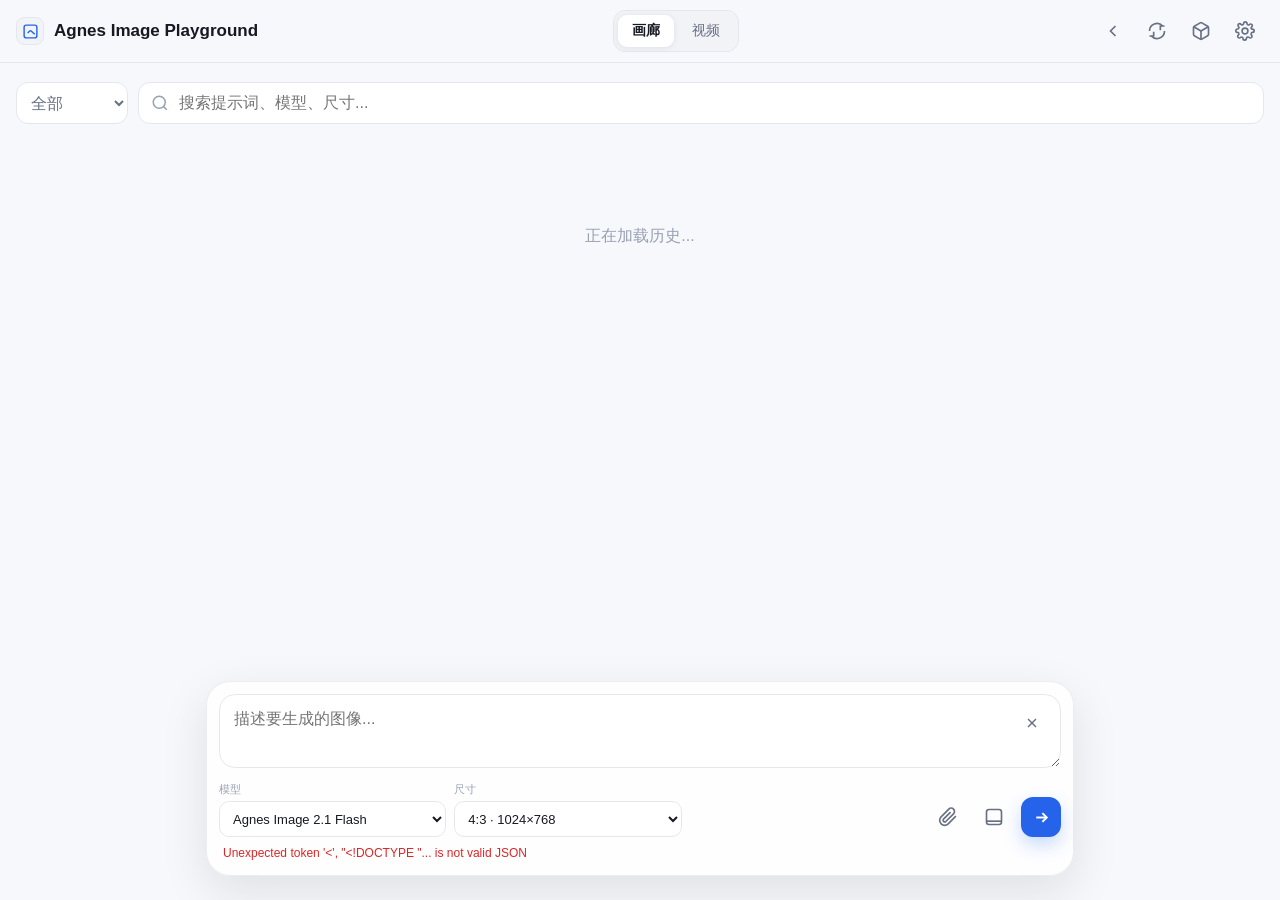
==== agnes.html @ 58b718a8 "Add Cloudflare image playground updates" ====
<!DOCTYPE html>
<html lang="zh-CN">
<head>
  <meta charset="UTF-8" />
  <meta name="viewport" content="width=device-width, initial-scale=1.0" />
  <title>Agnes Image Playground</title>
  <link rel="stylesheet" href="/components/storage-panel.css" />
  <style>
    :root {
      --bg: #f7f8fb;
      --card: rgba(255, 255, 255, .86);
      --card-solid: #ffffff;
      --soft: #f1f3f7;
      --line: #e4e7ee;
      --line-strong: #d7dce6;
      --text: #161922;
      --muted: #687083;
      --faint: #98a1b3;
      --primary: #2563eb;
      --primary-hover: #1d4ed8;
      --danger: #dc2626;
      --ok: #16a34a;
      --shadow: 0 16px 48px rgba(18, 24, 38, .10);
      --safe-bottom: env(safe-area-inset-bottom, 0px);
      color-scheme: light;
    }
    @media (prefers-color-scheme: dark) {
      :root {
        --bg: #090b10;
        --card: rgba(17, 20, 29, .82);
        --card-solid: #11141d;
        --soft: rgba(255, 255, 255, .055);
        --line: rgba(255, 255, 255, .085);
        --line-strong: rgba(255, 255, 255, .15);
        --text: #f4f6fb;
        --muted: #a2a9b8;
        --faint: #727b8e;
        --primary: #3b82f6;
        --primary-hover: #2563eb;
        --shadow: 0 16px 48px rgba(0, 0, 0, .36);
        color-scheme: dark;
      }
    }
    * { box-sizing: border-box; }
    html { min-height: 100%; overflow-y: scroll; }
    body {
      margin: 0;
      min-height: 100%;
      background: var(--bg);
      color: var(--text);
      font-family: -apple-system, BlinkMacSystemFont, "Segoe UI", "PingFang SC", "Microsoft YaHei", sans-serif;
      letter-spacing: 0;
    }
    button, input, select, textarea { font: inherit; }
    button { cursor: pointer; }
    button:disabled { cursor: not-allowed; opacity: .55; }
    a { color: inherit; text-decoration: none; }
    img { user-select: none; -webkit-user-drag: none; }
    .topbar {
      position: fixed;
      top: 0;
      left: 0;
      right: 0;
      z-index: 40;
      border-bottom: 1px solid var(--line);
      background: color-mix(in srgb, var(--bg) 82%, transparent);
      backdrop-filter: blur(18px);
    }
    .topbar-inner {
      max-width: 1280px;
      margin: 0 auto;
      min-height: 58px;
      padding: 10px 16px;
      display: flex;
      align-items: center;
      justify-content: space-between;
      gap: 14px;
    }
    .brand {
      min-width: 0;
      display: flex;
      align-items: center;
      gap: 10px;
      font-weight: 750;
      font-size: 17px;
    }
    .brand-mark {
      width: 28px;
      height: 28px;
      display: grid;
      place-items: center;
      border-radius: 8px;
      background: var(--soft);
      border: 1px solid var(--line);
      color: var(--primary);
      flex: 0 0 auto;
    }
    .segmented {
      display: flex;
      align-items: center;
      gap: 4px;
      border: 1px solid var(--line);
      background: var(--soft);
      border-radius: 12px;
      padding: 4px;
    }
    .segment {
      border: 0;
      border-radius: 9px;
      padding: 7px 14px;
      background: transparent;
      color: var(--muted);
      font-size: 14px;
    }
    .segment.active {
      background: var(--card-solid);
      color: var(--text);
      box-shadow: 0 1px 6px rgba(18, 24, 38, .08);
      font-weight: 650;
    }
    .top-actions { display: flex; align-items: center; gap: 6px; }
    .icon-btn {
      width: 38px;
      height: 38px;
      display: inline-grid;
      place-items: center;
      border: 0;
      border-radius: 10px;
      background: transparent;
      color: var(--muted);
    }
    .icon-btn:hover { background: var(--soft); color: var(--text); }
    .page {
      max-width: 1280px;
      margin: 0 auto;
      padding: 82px 16px 230px;
    }
    .toolbar {
      display: flex;
      gap: 10px;
      margin-bottom: 16px;
    }
    .tool-select, .search {
      height: 42px;
      border: 1px solid var(--line);
      border-radius: 12px;
      background: var(--card-solid);
      color: var(--text);
      outline: none;
    }
    .tool-select { width: 112px; padding: 0 10px; color: var(--muted); }
    .search-wrap {
      flex: 1;
      min-width: 0;
      position: relative;
    }
    .search-wrap svg {
      position: absolute;
      left: 13px;
      top: 50%;
      transform: translateY(-50%);
      color: var(--faint);
      pointer-events: none;
    }
    .search {
      width: 100%;
      padding: 0 14px 0 40px;
    }
    .task-grid {
      display: grid;
      grid-template-columns: repeat(3, minmax(0, 1fr));
      gap: 16px;
    }
    .task-card {
      border: 1px solid var(--line);
      border-radius: 12px;
      background: var(--card-solid);
      overflow: hidden;
      min-height: 160px;
      display: flex;
      cursor: pointer;
      transition: border-color .16s ease, box-shadow .16s ease, transform .16s ease;
    }
    .task-card:hover {
      border-color: var(--line-strong);
      box-shadow: 0 12px 28px rgba(18, 24, 38, .10);
      transform: translateY(-1px);
    }
    .thumb {
      width: 160px;
      min-width: 160px;
      background: var(--soft);
      position: relative;
      display: grid;
      place-items: center;
      overflow: hidden;
    }
    .thumb img {
      width: 100%;
      height: 100%;
      object-fit: cover;
      display: block;
    }
    .thumb video {
      width: 100%;
      height: 100%;
      object-fit: cover;
      display: block;
      background: #05070b;
    }
    .badge-row {
      position: absolute;
      top: 7px;
      left: 7px;
      right: 7px;
      display: flex;
      gap: 5px;
      flex-wrap: wrap;
      align-items: center;
    }
    .image-badge {
      max-width: 100%;
      overflow: hidden;
      text-overflow: ellipsis;
      white-space: nowrap;
      border-radius: 5px;
      background: rgba(0, 0, 0, .54);
      color: #fff;
      padding: 2px 6px;
      font: 600 11px/1.35 ui-monospace, SFMono-Regular, Consolas, monospace;
      backdrop-filter: blur(8px);
    }
    .card-body {
      min-width: 0;
      flex: 1;
      padding: 12px;
      display: flex;
      flex-direction: column;
      gap: 10px;
    }
    .prompt {
      color: var(--text);
      font-size: 14px;
      line-height: 1.48;
      display: -webkit-box;
      -webkit-line-clamp: 3;
      -webkit-box-orient: vertical;
      overflow: hidden;
      min-height: 62px;
    }
    .tags {
      display: flex;
      gap: 6px;
      overflow-x: auto;
      scrollbar-width: none;
      padding-bottom: 1px;
      margin-top: auto;
    }
    .tags::-webkit-scrollbar { display: none; }
    .tag {
      flex: 0 0 auto;
      max-width: 150px;
      overflow: hidden;
      text-overflow: ellipsis;
      white-space: nowrap;
      border-radius: 6px;
      background: var(--soft);
      color: var(--muted);
      padding: 3px 7px;
      font-size: 12px;
    }
    .card-actions {
      display: flex;
      justify-content: flex-end;
      gap: 4px;
    }
    .mini-btn {
      width: 30px;
      height: 30px;
      border: 0;
      border-radius: 8px;
      background: transparent;
      color: var(--faint);
      display: grid;
      place-items: center;
    }
    .mini-btn:hover { background: var(--soft); color: var(--text); }
    .mini-btn.danger:hover { color: var(--danger); background: color-mix(in srgb, var(--danger) 10%, transparent); }
    .thumb.error-state {
      background: color-mix(in srgb, var(--danger) 10%, var(--soft));
      color: var(--danger);
    }
    .error-mark {
      display: grid;
      place-items: center;
      gap: 8px;
      text-align: center;
      padding: 14px;
      font-size: 12px;
      line-height: 1.4;
      color: var(--danger);
    }
    .empty {
      grid-column: 1 / -1;
      text-align: center;
      color: var(--faint);
      padding: 86px 16px;
    }
    .pager {
      display: flex;
      justify-content: center;
      padding: 18px 0 0;
    }
    .load-more {
      height: 40px;
      border: 1px solid var(--line);
      border-radius: 12px;
      padding: 0 18px;
      background: var(--card-solid);
      color: var(--text);
    }
    .load-more:hover { background: var(--soft); }
    .load-more[hidden] { display: none; }
    .composer-wrap {
      position: fixed;
      left: 50%;
      bottom: calc(24px + var(--safe-bottom));
      transform: translateX(-50%);
      z-index: 35;
      width: min(896px, 100%);
      padding: 0 14px;
      pointer-events: none;
    }
    .composer {
      pointer-events: auto;
      border: 1px solid color-mix(in srgb, var(--line) 78%, transparent);
      border-radius: 24px;
      background: var(--card);
      box-shadow: var(--shadow);
      backdrop-filter: blur(22px);
      padding: 12px;
    }
    .prompt-box {
      position: relative;
    }
    .input-images {
      display: flex;
      gap: 8px;
      overflow-x: auto;
      padding: 0 2px 10px;
      scrollbar-width: none;
    }
    .input-images:empty { display: none; }
    .input-images::-webkit-scrollbar { display: none; }
    .input-thumb {
      position: relative;
      width: 58px;
      height: 58px;
      flex: 0 0 auto;
      border: 1px solid var(--line);
      border-radius: 12px;
      overflow: hidden;
      background: var(--soft);
    }
    .input-thumb img {
      width: 100%;
      height: 100%;
      object-fit: cover;
      display: block;
    }
    .input-thumb button {
      position: absolute;
      top: 3px;
      right: 3px;
      width: 20px;
      height: 20px;
      border: 0;
      border-radius: 999px;
      display: grid;
      place-items: center;
      background: rgba(0, 0, 0, .58);
      color: #fff;
      padding: 0;
    }
    textarea {
      width: 100%;
      min-height: 48px;
      max-height: 168px;
      resize: vertical;
      border: 1px solid var(--line);
      border-radius: 16px;
      background: color-mix(in srgb, var(--card-solid) 72%, transparent);
      color: var(--text);
      padding: 12px 42px 12px 14px;
      line-height: 1.5;
      outline: none;
    }
    textarea:focus, input:focus, select:focus {
      border-color: color-mix(in srgb, var(--primary) 60%, var(--line));
      box-shadow: 0 0 0 3px color-mix(in srgb, var(--primary) 18%, transparent);
    }
    .clear-prompt {
      position: absolute;
      right: 10px;
      top: 10px;
    }
    .composer-bottom {
      margin-top: 10px;
      display: flex;
      align-items: end;
      justify-content: space-between;
      gap: 12px;
    }
    .params {
      flex: 1;
      min-width: 0;
      display: grid;
      grid-template-columns: repeat(6, minmax(0, 1fr));
      gap: 8px;
    }
    .field label {
      display: block;
      margin: 0 0 4px;
      color: var(--faint);
      font-size: 11px;
    }
    .field input, .field select {
      width: 100%;
      height: 36px;
      border: 1px solid var(--line);
      border-radius: 10px;
      background: color-mix(in srgb, var(--card-solid) 80%, transparent);
      color: var(--text);
      outline: none;
      padding: 0 9px;
      font-size: 13px;
    }
    .field.model { grid-column: span 2; }
    .field.size { grid-column: span 2; }
    .field.video-url { grid-column: span 2; }
    .field .custom-size { margin-top: 6px; }
    .composer-actions {
      display: flex;
      align-items: center;
      gap: 8px;
      flex: 0 0 auto;
    }
    .params-toggle { display: none; }
    .primary-btn {
      width: 40px;
      height: 40px;
      border: 0;
      border-radius: 12px;
      background: var(--primary);
      color: #fff;
      display: grid;
      place-items: center;
      box-shadow: 0 8px 18px color-mix(in srgb, var(--primary) 24%, transparent);
    }
    .primary-btn:hover { background: var(--primary-hover); }
    .status {
      min-height: 18px;
      margin: 8px 4px 0;
      color: var(--muted);
      font-size: 12px;
      line-height: 1.4;
      overflow-wrap: anywhere;
    }
    .status.ok { color: var(--ok); }
    .status.error { color: var(--danger); }
    .modal {
      position: fixed;
      inset: 0;
      z-index: 70;
      display: none;
      align-items: center;
      justify-content: center;
      background: rgba(10, 12, 18, .48);
      backdrop-filter: blur(10px);
      padding: 18px;
    }
    .modal.open { display: flex; }
    .detail {
      width: min(1040px, 100%);
      max-height: min(760px, calc(100vh - 36px));
      border: 1px solid var(--line);
      border-radius: 18px;
      background: var(--card-solid);
      box-shadow: var(--shadow);
      overflow: hidden;
      display: grid;
      grid-template-columns: minmax(0, 1.08fr) minmax(320px, .92fr);
      position: relative;
    }
    .detail-image {
      min-height: 520px;
      background: #0d1017;
      display: grid;
      place-items: center;
      position: relative;
      padding: 18px;
    }
    .detail-image img, .detail-image video {
      max-width: 100%;
      max-height: calc(100vh - 110px);
      object-fit: contain;
      border-radius: 10px;
    }
    .detail-side {
      min-width: 0;
      overflow: auto;
      padding: 22px;
    }
    .detail-title {
      margin: 0 0 8px;
      color: var(--faint);
      font-size: 12px;
      text-transform: uppercase;
      letter-spacing: .08em;
    }
    .detail-prompt {
      color: var(--text);
      line-height: 1.65;
      white-space: pre-wrap;
      overflow-wrap: anywhere;
      margin-bottom: 16px;
    }
    .detail-grid {
      display: grid;
      grid-template-columns: repeat(2, minmax(0, 1fr));
      gap: 8px;
      margin-bottom: 16px;
    }
    .detail-cell {
      border: 1px solid var(--line);
      border-radius: 10px;
      background: var(--soft);
      padding: 9px;
      min-width: 0;
    }
    .detail-cell span {
      display: block;
      color: var(--faint);
      font-size: 11px;
      margin-bottom: 4px;
    }
    .detail-cell strong {
      display: block;
      overflow: hidden;
      text-overflow: ellipsis;
      white-space: nowrap;
      font-size: 13px;
    }
    .settings {
      width: min(520px, 100%);
      border: 1px solid var(--line);
      border-radius: 18px;
      background: var(--card-solid);
      box-shadow: var(--shadow);
      padding: 20px;
      position: relative;
    }
    .settings h2 { margin: 0 42px 16px 0; font-size: 18px; }
    .settings .field { margin-bottom: 12px; }
    .settings .field input { height: 42px; font-size: 14px; }
    .setting-note { color: var(--muted); font-size: 13px; line-height: 1.55; }
    .modal-close {
      position: absolute;
      top: 12px;
      right: 12px;
    }
    .wide-btn {
      height: 40px;
      border: 0;
      border-radius: 11px;
      padding: 0 14px;
      background: var(--primary);
      color: #fff;
      font-weight: 650;
    }
    .detail-actions {
      display: flex;
      flex-wrap: wrap;
      gap: 8px;
      margin-top: 12px;
    }
    .ghost-btn {
      height: 36px;
      border: 1px solid var(--line);
      border-radius: 10px;
      padding: 0 12px;
      background: var(--card-solid);
      color: var(--text);
    }
    .ghost-btn:hover { background: var(--soft); }
    .spinner {
      width: 34px;
      height: 34px;
      border: 3px solid color-mix(in srgb, var(--primary) 24%, transparent);
      border-top-color: var(--primary);
      border-radius: 999px;
      animation: spin 1s linear infinite;
    }
    @keyframes spin { to { transform: rotate(360deg); } }
    @media (max-width: 1120px) {
      .task-grid { grid-template-columns: repeat(2, minmax(0, 1fr)); }
    }
    @media (max-width: 760px) {
      .topbar-inner { min-height: 54px; padding: 8px 12px; }
      .brand span { max-width: 45vw; overflow: hidden; text-overflow: ellipsis; white-space: nowrap; }
      .segmented { display: none; }
      .page { padding: 76px 12px 255px; }
      .toolbar { gap: 8px; }
      .tool-select { width: 96px; }
      .task-grid { grid-template-columns: 1fr; gap: 12px; }
      .task-card { min-height: 142px; }
      .thumb { width: 132px; min-width: 132px; }
      .prompt { font-size: 13px; -webkit-line-clamp: 3; min-height: 58px; }
      .composer-wrap { bottom: calc(12px + var(--safe-bottom)); padding: 0 10px; }
      .composer { border-radius: 18px; padding: 10px; }
      .composer-bottom { align-items: stretch; flex-direction: column; gap: 9px; }
      .params { grid-template-columns: repeat(2, minmax(0, 1fr)); }
      .field.model { grid-column: span 2; }
      .params-toggle { display: grid; }
      .composer:not(.params-open) .params { display: none; }
      .composer-actions { justify-content: stretch; }
      .composer-actions .icon-btn { flex: 0 0 auto; }
      .primary-btn { flex: 1; width: auto; }
      .modal { align-items: stretch; padding: 12px; }
      .detail {
        width: 100%;
        height: calc(100vh - 24px);
        max-height: calc(100vh - 24px);
        grid-template-columns: 1fr;
        grid-template-rows: minmax(0, 1fr) auto;
      }
      .detail-image {
        min-height: 0;
        padding: 0;
        overflow: hidden;
      }
      .detail-image img, .detail-image video {
        position: absolute;
        inset: 12px;
        width: calc(100% - 24px);
        height: calc(100% - 24px);
        max-width: none;
        max-height: none;
      }
      .detail-side {
        max-height: min(42vh, 340px);
        padding: 16px;
      }
    }
  </style>
</head>
<body>
  <header class="topbar">
    <div class="topbar-inner">
      <a class="brand" href="https://github.com/CookSleep/gpt_image_playground" target="_blank" rel="noopener noreferrer" title="参考项目">
        <span class="brand-mark" aria-hidden="true">
          <svg width="17" height="17" viewBox="0 0 24 24" fill="none" stroke="currentColor" stroke-width="2"><rect x="3" y="3" width="18" height="18" rx="3"/><path d="m8 14 2.5-2.5a2 2 0 0 1 2.8 0L18 16"/><path d="M8 8h.01"/></svg>
        </span>
        <span>Agnes Image Playground</span>
      </a>
      <nav class="segmented" aria-label="模式">
        <button id="imageModeBtn" class="segment active" type="button">画廊</button>
        <button id="videoModeBtn" class="segment" type="button">视频</button>
      </nav>
      <div class="top-actions">
        <a class="icon-btn" href="/" title="经典页" aria-label="经典页">
          <svg width="20" height="20" viewBox="0 0 24 24" fill="none" stroke="currentColor" stroke-width="2"><path d="m15 18-6-6 6-6"/></svg>
        </a>
        <button id="refresh" class="icon-btn" type="button" title="刷新历史" aria-label="刷新历史">
          <svg width="20" height="20" viewBox="0 0 24 24" fill="none" stroke="currentColor" stroke-width="2"><path d="M21 12a9 9 0 0 1-15.6 6.1"/><path d="M3 12A9 9 0 0 1 18.6 5.9"/><path d="M3 18h5v-5"/><path d="M21 6h-5v5"/></svg>
        </button>
        <button id="storageBtn" class="icon-btn" type="button" title="云存储" aria-label="云存储">
          <svg width="20" height="20" viewBox="0 0 24 24" fill="none" stroke="currentColor" stroke-width="2"><path d="M21 16V8a2 2 0 0 0-1-1.73l-7-4a2 2 0 0 0-2 0l-7 4A2 2 0 0 0 3 8v8a2 2 0 0 0 1 1.73l7 4a2 2 0 0 0 2 0l7-4A2 2 0 0 0 21 16Z"/><path d="m3.3 7 8.7 5 8.7-5"/><path d="M12 22V12"/></svg>
        </button>
        <button id="settingsBtn" class="icon-btn" type="button" title="设置" aria-label="设置">
          <svg width="20" height="20" viewBox="0 0 24 24" fill="none" stroke="currentColor" stroke-width="2"><path d="M12 15.5a3.5 3.5 0 1 0 0-7 3.5 3.5 0 0 0 0 7Z"/><path d="M19.4 15a1.7 1.7 0 0 0 .34 1.88l.06.06a2 2 0 1 1-2.83 2.83l-.06-.06A1.7 1.7 0 0 0 15 19.4a1.7 1.7 0 0 0-1 .6 1.7 1.7 0 0 0-.4 1.1V21a2 2 0 1 1-4 0v-.09A1.7 1.7 0 0 0 8.6 19.4a1.7 1.7 0 0 0-1.88.34l-.06.06a2 2 0 1 1-2.83-2.83l.06-.06A1.7 1.7 0 0 0 4.6 15a1.7 1.7 0 0 0-.6-1 1.7 1.7 0 0 0-1.1-.4H3a2 2 0 1 1 0-4h.09A1.7 1.7 0 0 0 4.6 8.6a1.7 1.7 0 0 0-.34-1.88l-.06-.06a2 2 0 1 1 2.83-2.83l.06.06A1.7 1.7 0 0 0 9 4.6a1.7 1.7 0 0 0 1-.6 1.7 1.7 0 0 0 .4-1.1V3a2 2 0 1 1 4 0v.09A1.7 1.7 0 0 0 15.4 4.6a1.7 1.7 0 0 0 1.88-.34l.06-.06a2 2 0 1 1 2.83 2.83l-.06.06A1.7 1.7 0 0 0 19.4 9c.3.4.7.7 1.1.7H21a2 2 0 1 1 0 4h-.09A1.7 1.7 0 0 0 19.4 15Z"/></svg>
        </button>
      </div>
    </div>
  </header>

  <main class="page" data-drag-select-surface>
    <div class="toolbar">
      <select id="formatFilter" class="tool-select" aria-label="格式筛选">
        <option value="all">全部</option>
        <option value="png">PNG</option>
        <option value="jpeg">JPEG</option>
        <option value="webp">WebP</option>
      </select>
      <div class="search-wrap">
        <svg width="18" height="18" viewBox="0 0 24 24" fill="none" stroke="currentColor" stroke-width="2"><circle cx="11" cy="11" r="8"/><path d="m21 21-4.35-4.35"/></svg>
        <input id="search" class="search" type="search" placeholder="搜索提示词、模型、尺寸..." autocomplete="off" />
      </div>
    </div>
    <section id="gallery" class="task-grid" aria-live="polite">
      <div class="empty">正在加载历史...</div>
    </section>
    <div class="pager">
      <button id="loadMore" class="load-more" type="button" hidden>加载更多</button>
    </div>
  </main>

  <div class="composer-wrap">
    <section id="composer" class="composer" aria-label="生成图像">
      <div id="inputImages" class="input-images" aria-label="参考图"></div>
      <div class="prompt-box">
        <textarea id="prompt" placeholder="描述要生成的图像..."></textarea>
        <button id="clearPrompt" class="icon-btn clear-prompt" type="button" title="清空" aria-label="清空">
          <svg width="16" height="16" viewBox="0 0 24 24" fill="none" stroke="currentColor" stroke-width="2"><path d="M18 6 6 18"/><path d="m6 6 12 12"/></svg>
        </button>
      </div>
      <div class="composer-bottom">
        <div class="params">
          <div class="field model"><label>模型</label>
            <select id="model">
              <option value="agnes-image-2.1-flash" selected>Agnes Image 2.1 Flash</option>
              <option value="agnes-image-2.0-flash">Agnes Image 2.0 Flash</option>
            </select>
          </div>
          <div class="field size"><label>尺寸</label>
            <select id="size">
              <optgroup label="1K">
                <option value="1024x1024">1:1 · 1024×1024</option>
                <option value="1152x768">3:2 · 1152×768</option>
                <option value="1024x768" selected>4:3 · 1024×768</option>
                <option value="768x1024">3:4 · 768×1024</option>
                <option value="768x1152">2:3 · 768×1152</option>
                <option value="1280x720">16:9 · 1280×720</option>
                <option value="720x1280">9:16 · 720×1280</option>
              </optgroup>
              <optgroup label="2K">
                <option value="2048x2048">1:1 · 2048×2048</option>
                <option value="2048x1536">4:3 · 2048×1536</option>
                <option value="1536x2048">3:4 · 1536×2048</option>
                <option value="2560x1440">16:9 · 2560×1440</option>
                <option value="1440x2560">9:16 · 1440×2560</option>
              </optgroup>
              <option value="custom">自定义...</option>
            </select>
            <input id="customSize" class="custom-size" placeholder="宽x高，例如 1024x768" hidden />
          </div>
          <div class="field video-param" hidden><label>帧数</label>
            <select id="videoFrames">
              <option value="81">81</option>
              <option value="121" selected>121</option>
              <option value="161">161</option>
              <option value="241">241</option>
              <option value="441">441</option>
            </select>
          </div>
          <div class="field video-param" hidden><label>帧率</label>
            <select id="videoRate">
              <option value="12">12</option>
              <option value="24" selected>24</option>
              <option value="30">30</option>
            </select>
          </div>
          <div class="field video-param video-url" hidden><label>参考图 URL</label><input id="videoImageUrls" placeholder="可选，多张用逗号或换行分隔" /></div>
        </div>
        <div class="composer-actions">
          <button id="paramsToggle" class="icon-btn params-toggle" type="button" title="参数" aria-label="参数" aria-expanded="false">
            <svg width="20" height="20" viewBox="0 0 24 24" fill="none" stroke="currentColor" stroke-width="2"><path d="M4 21v-7"/><path d="M4 10V3"/><path d="M12 21v-9"/><path d="M12 8V3"/><path d="M20 21v-5"/><path d="M20 12V3"/><path d="M2 14h4"/><path d="M10 8h4"/><path d="M18 16h4"/></svg>
          </button>
          <button id="attachImage" class="icon-btn" type="button" title="添加参考图" aria-label="添加参考图">
            <svg width="20" height="20" viewBox="0 0 24 24" fill="none" stroke="currentColor" stroke-width="2"><path d="M21.44 11.05 12.25 20.24a6 6 0 0 1-8.49-8.49l9.19-9.19a4 4 0 0 1 5.66 5.66l-9.2 9.19a2 2 0 0 1-2.82-2.82l8.48-8.49"/></svg>
          </button>
          <button id="settingsBtn2" class="icon-btn" type="button" title="API 设置" aria-label="API 设置">
            <svg width="20" height="20" viewBox="0 0 24 24" fill="none" stroke="currentColor" stroke-width="2"><path d="M15 7h.01"/><path d="M10 7h.01"/><path d="M5 7h.01"/><path d="M3 17h18"/><rect x="3" y="3" width="18" height="18" rx="3"/></svg>
          </button>
          <button id="generate" class="primary-btn" type="button" title="生成" aria-label="生成">
            <svg width="21" height="21" viewBox="0 0 24 24" fill="none" stroke="currentColor" stroke-width="2.2"><path d="M13 7l5 5-5 5"/><path d="M18 12H6"/></svg>
          </button>
        </div>
      </div>
      <div id="status" class="status"></div>
      <input id="imageFile" type="file" accept="image/*" multiple hidden />
    </section>
  </div>

  <div id="detailModal" class="modal" role="dialog" aria-modal="true" aria-label="图像详情">
    <section class="detail">
      <button id="detailClose" class="icon-btn modal-close" type="button" title="关闭" aria-label="关闭">
        <svg width="19" height="19" viewBox="0 0 24 24" fill="none" stroke="currentColor" stroke-width="2"><path d="M18 6 6 18"/><path d="m6 6 12 12"/></svg>
      </button>
      <div id="detailImage" class="detail-image"><div class="spinner"></div></div>
      <aside class="detail-side">
        <h2 class="detail-title">输入内容</h2>
        <div id="detailPrompt" class="detail-prompt"></div>
        <h2 class="detail-title">参数</h2>
        <div id="detailMeta" class="detail-grid"></div>
        <div class="detail-actions">
          <button id="reuseBtn" class="ghost-btn" type="button">复用配置</button>
          <a id="openImageBtn" class="ghost-btn" target="_blank" rel="noopener noreferrer">打开图片</a>
        </div>
      </aside>
    </section>
  </div>

  <div id="settingsModal" class="modal" role="dialog" aria-modal="true" aria-label="API 设置">
    <section class="settings">
      <button id="settingsClose" class="icon-btn modal-close" type="button" title="关闭" aria-label="关闭">
        <svg width="19" height="19" viewBox="0 0 24 24" fill="none" stroke="currentColor" stroke-width="2"><path d="M18 6 6 18"/><path d="m6 6 12 12"/></svg>
      </button>
      <h2>API 设置</h2>
      <div class="field"><label>API Key</label><input id="apiKey" type="password" placeholder="sk-..." autocomplete="off" /></div>
      <div class="field"><label>上游 Base URL</label><input id="baseUrl" value="https://apihub.agnes-ai.com" /></div>
      <p class="setting-note">配置只保存在当前浏览器 localStorage，不会写入服务端历史。生成请求仍走当前站点的代理接口。</p>
      <button id="saveSettingsBtn" class="wide-btn" type="button">保存</button>
    </section>
  </div>

  <div id="storagePanelRoot"></div>
  <script src="/components/storage-panel.js"></script>
  <script>
    const $ = (id) => document.getElementById(id);
    const els = {
      apiKey: $("apiKey"), baseUrl: $("baseUrl"), model: $("model"), size: $("size"), customSize: $("customSize"),
      videoFrames: $("videoFrames"), videoRate: $("videoRate"), videoImageUrls: $("videoImageUrls"),
      prompt: $("prompt"), generate: $("generate"),
      status: $("status"), gallery: $("gallery"), search: $("search"), formatFilter: $("formatFilter"),
      loadMore: $("loadMore"),
      composer: $("composer"), paramsToggle: $("paramsToggle"),
      inputImages: $("inputImages"), attachImage: $("attachImage"), imageFile: $("imageFile"),
      refresh: $("refresh"), storageBtn: $("storageBtn"), storagePanelRoot: $("storagePanelRoot"),
      settingsBtn: $("settingsBtn"), settingsBtn2: $("settingsBtn2"),
      settingsModal: $("settingsModal"), settingsClose: $("settingsClose"), saveSettingsBtn: $("saveSettingsBtn"),
      detailModal: $("detailModal"), detailClose: $("detailClose"), detailImage: $("detailImage"),
      detailPrompt: $("detailPrompt"), detailMeta: $("detailMeta"), reuseBtn: $("reuseBtn"),
      openImageBtn: $("openImageBtn"), clearPrompt: $("clearPrompt"),
      imageModeBtn: $("imageModeBtn"), videoModeBtn: $("videoModeBtn"),
    };
    const SETTINGS_KEY = "agnesImageSettings";
    const VIDEO_SETTINGS_KEY = "agnesVideoSettings";
    const VIDEO_JOBS_KEY = "agnesVideoJobs";
    const MODEL_OPTIONS = {
      image: [
        ["agnes-image-2.1-flash", "Agnes Image 2.1 Flash"],
        ["agnes-image-2.0-flash", "Agnes Image 2.0 Flash"],
      ],
      video: [
        ["agnes-video-v2.0", "Agnes Video V2.0"],
      ],
    };
    const CUSTOM_SIZE_VALUE = "custom";
    const PAGE_SIZE = 24;
    const MAX_INPUT_IMAGES = 10;
    const VIDEO_QUERY_INTERVAL_MS = 60 * 1000;
    const VIDEO_RATE_LIMIT_BACKOFF_MS = 3 * 60 * 1000;
    let images = [];
    let videoJobs = [];
    let referenceImages = [];
    let activeItem = null;
    let activeMode = "image";
    let lastSubmitAt = 0;
    let nextCursor = null;
    let hasMoreImages = false;
    let loadingImages = false;
    const videoPollTimers = new Map();

    function runningCount() {
      return images.filter(item => item.status === "running").length;
    }

    function updateRunningStatus() {
      const count = runningCount();
      if (count > 0) setStatus(count + " 个任务正在生成...", "");
    }
    function hasLiveTimers() {
      return activeMode === "video"
        ? videoJobs.some(item => !videoIsDone(item))
        : images.some(item => item.status === "running");
    }
    function liveTimerItemById(id) {
      const list = activeMode === "video" ? videoJobs : images;
      return list.find(item => String(item.id) === String(id));
    }
    function updateLiveTimers() {
      for (const node of els.gallery.querySelectorAll("[data-timer-id]")) {
        const item = liveTimerItemById(node.getAttribute("data-timer-id"));
        if (!item) continue;
        node.textContent = generationTimeLabel(item);
      }
    }

    function setStatus(text, type) {
      els.status.textContent = text || "";
      els.status.className = "status " + (type || "");
    }
    function selectHasValue(select, value) {
      return Array.from(select.options).some((option) => option.value === value);
    }
    function defaultModelValue() {
      return MODEL_OPTIONS[activeMode][0][0];
    }
    function updateModelOptions() {
      const current = els.model.value;
      els.model.innerHTML = MODEL_OPTIONS[activeMode]
        .map(([value, label]) => `<option value="${escapeHtml(value)}">${escapeHtml(label)}</option>`)
        .join("");
      els.model.value = selectHasValue(els.model, current) ? current : defaultModelValue();
    }
    function setModelValue(value) {
      els.model.value = selectHasValue(els.model, value) ? value : defaultModelValue();
    }
    function normalizeSizeValue(value) {
      return String(value || "").trim().toLowerCase().replace(/[×＊*]/g, "x").replace(/\s+/g, "");
    }
    function isValidSizeValue(value) {
      return /^\d{2,5}x\d{2,5}$/.test(normalizeSizeValue(value));
    }
    function currentSizeValue() {
      if (els.size.value === CUSTOM_SIZE_VALUE) return normalizeSizeValue(els.customSize.value);
      return els.size.value || "1024x768";
    }
    function updateCustomSizeVisibility() {
      const isCustom = els.size.value === CUSTOM_SIZE_VALUE;
      els.customSize.hidden = !isCustom;
      if (isCustom && !els.customSize.value) els.customSize.value = "1024x768";
    }
    function setSizeValue(value) {
      let size = normalizeSizeValue(value || "1024x768");
      if (size === "auto") size = "1024x768";
      if (selectHasValue(els.size, size) && size !== CUSTOM_SIZE_VALUE) {
        els.size.value = size;
      } else if (isValidSizeValue(size)) {
        els.size.value = CUSTOM_SIZE_VALUE;
        els.customSize.value = size;
      } else {
        els.size.value = "1024x768";
      }
      updateCustomSizeVisibility();
    }
    function saveSettings() {
      const settingKey = activeMode === "video" ? VIDEO_SETTINGS_KEY : SETTINGS_KEY;
      const fields = activeMode === "video"
        ? ["apiKey","baseUrl","model","prompt","videoFrames","videoRate","videoImageUrls"]
        : ["apiKey","baseUrl","model","prompt"];
      const s = Object.fromEntries(fields.map(k => [k, els[k].value]));
      s.size = currentSizeValue();
      if (els.size.value === CUSTOM_SIZE_VALUE) els.customSize.value = s.size;
      localStorage.setItem(settingKey, JSON.stringify(s));
      return s;
    }
    function loadSettings() {
      try {
        updateModelOptions();
        const imageSettings = JSON.parse(localStorage.getItem(SETTINGS_KEY) || "{}");
        let s = JSON.parse(localStorage.getItem(activeMode === "video" ? VIDEO_SETTINGS_KEY : SETTINGS_KEY) || "{}");
        if (!Object.keys(s).length) {
          s = activeMode === "video"
            ? { apiKey: imageSettings.apiKey || "", baseUrl: imageSettings.baseUrl || "https://apihub.agnes-ai.com", model: "agnes-video-v2.0", size: "1152x768", videoFrames: "121", videoRate: "24" }
            : { baseUrl: "https://apihub.agnes-ai.com", model: "agnes-image-2.1-flash", size: "1024x768" };
        }        for (const [k, v] of Object.entries(s)) {
          if (k === "size") { setSizeValue(v); continue; }
          if (k === "model") { setModelValue(v); continue; }
          if (!els[k] || v == null) continue;
          els[k].value = v;
        }
        if (!s.size) setSizeValue(activeMode === "video" ? "1152x768" : "1024x768");
      } catch (_) {}
    }
    function formatFromMime(mimeType) {
      const type = (mimeType || "").toLowerCase();
      if (type === "image/jpeg" || type === "image/jpg") return "jpeg";
      if (type === "image/webp") return "webp";
      if (type === "image/png") return "png";
      return "";
    }
    function mimeFromDataUrl(dataUrl) {
      const match = /^data:([^;,]+)[;,]/i.exec(dataUrl || "");
      return match ? match[1].toLowerCase() : "";
    }
    function mimeFromBase64(value) {
      const clean = stripDataUrl(value);
      try {
        const raw = atob(clean.slice(0, 24));
        const bytes = Array.from(raw.slice(0, 12)).map((c) => c.charCodeAt(0));
        if (bytes[0] === 0x89 && bytes[1] === 0x50 && bytes[2] === 0x4e && bytes[3] === 0x47) return "image/png";
        if (bytes[0] === 0xff && bytes[1] === 0xd8 && bytes[2] === 0xff) return "image/jpeg";
        if (bytes[0] === 0x52 && bytes[1] === 0x49 && bytes[2] === 0x46 && bytes[3] === 0x46 && bytes[8] === 0x57 && bytes[9] === 0x45 && bytes[10] === 0x42 && bytes[11] === 0x50) return "image/webp";
      } catch (_) {}
      return "";
    }
    function formatBytes(n) { n = Number(n) || 0; return n < 1024 ? n + " B" : n < 1048576 ? (n / 1024).toFixed(0) + " KB" : (n / 1048576).toFixed(2) + " MB"; }
    function formatDims(w, h) { return w && h ? w + "×" + h : "未知"; }
    function timestampMs(value) {
      if (!value) return 0;
      if (typeof value === "number") return value;
      const ms = Date.parse(value);
      return Number.isFinite(ms) ? ms : 0;
    }
    function formatDuration(ms) {
      ms = Math.max(0, Number(ms) || 0);
      const total = Math.floor(ms / 1000);
      const minutes = Math.floor(total / 60);
      const seconds = total % 60;
      if (minutes >= 60) {
        const hours = Math.floor(minutes / 60);
        const rest = minutes % 60;
        return hours + "时" + String(rest).padStart(2, "0") + "分";
      }
      if (minutes > 0) return minutes + "分" + String(seconds).padStart(2, "0") + "秒";
      return seconds + "秒";
    }
    function formatClock(value) {
      const ms = timestampMs(value);
      if (!ms) return "";
      const d = new Date(ms);
      return String(d.getMonth() + 1).padStart(2, "0") + "-" + String(d.getDate()).padStart(2, "0") + " " + String(d.getHours()).padStart(2, "0") + ":" + String(d.getMinutes()).padStart(2, "0");
    }
    function elapsedMs(item) {
      return Math.max(0, Date.now() - timestampMs(item.started_at || item.created_at || item.createdAt));
    }
    function generationTimeLabel(item) {
      if (item.status === "running" || item.status === "creating" || (!videoIsDone(item) && item.kind === "video")) {
        return "已用 " + formatDuration(elapsedMs(item));
      }
      const duration = Number(item.generation_ms || item.duration_ms || item.elapsed_ms || 0);
      if (duration > 0) return "耗时 " + formatDuration(duration);
      const completedAt = item.completed_at || item.created_at;
      return completedAt ? "完成 " + formatClock(completedAt) : "";
    }
    function escapeHtml(v) { const d = document.createElement("div"); d.textContent = v == null ? "" : String(v); return d.innerHTML; }
    function cssEscape(v) {
      if (window.CSS && typeof window.CSS.escape === "function") return window.CSS.escape(String(v));
      return String(v).replace(/["\\]/g, "\\$&");
    }
    function stripDataUrl(v) { return String(v || "").replace(/^data:[^,]+,/, "").replace(/\s/g, ""); }
    function base64Bytes(v) {
      const s = stripDataUrl(v);
      const pad = s.endsWith("==") ? 2 : s.endsWith("=") ? 1 : 0;
      return Math.max(0, Math.floor(s.length * 3 / 4) - pad);
    }
    function base64ToBlob(value, mimeType) {
      const clean = stripDataUrl(value);
      const binary = atob(clean);
      const bytes = new Uint8Array(binary.length);
      for (let i = 0; i < binary.length; i++) bytes[i] = binary.charCodeAt(i);
      return new Blob([bytes], { type: mimeType || "application/octet-stream" });
    }
    function qiniuImageExt(mimeType) {
      const format = formatFromMime(mimeType);
      return format === "jpeg" ? "jpg" : format || "png";
    }
    function srcFromImage(img, mime) { return img.imageData?.startsWith("data:") ? img.imageData : "data:" + mime + ";base64," + img.imageData; }
    function loadImage(src) {
      return new Promise((resolve, reject) => {
        const img = new Image();
        img.onload = () => resolve(img);
        img.onerror = () => reject(new Error("图像加载失败"));
        img.src = src;
      });
    }
    function blobToDataUrl(blob) {
      return new Promise((resolve, reject) => {
        const r = new FileReader();
        r.onload = () => resolve(String(r.result || ""));
        r.onerror = () => reject(r.error);
        r.readAsDataURL(blob);
      });
    }
    function fileToDataUrl(file) {
      return new Promise((resolve, reject) => {
        const r = new FileReader();
        r.onload = () => resolve(String(r.result || ""));
        r.onerror = () => reject(r.error);
        r.readAsDataURL(file);
      });
    }
    function renderInputImages() {
      els.inputImages.innerHTML = referenceImages.map((item) => `
        <div class="input-thumb" title="${escapeHtml(item.name)}">
          <img src="${escapeHtml(item.dataUrl)}" alt="">
          <button type="button" data-remove-image="${escapeHtml(item.id)}" aria-label="移除参考图">
            <svg width="12" height="12" viewBox="0 0 24 24" fill="none" stroke="currentColor" stroke-width="3"><path d="M18 6 6 18"/><path d="m6 6 12 12"/></svg>
          </button>
        </div>
      `).join("");
      for (const btn of els.inputImages.querySelectorAll("[data-remove-image]")) {
        btn.addEventListener("click", () => {
          const id = btn.getAttribute("data-remove-image");
          referenceImages = referenceImages.filter(item => item.id !== id);
          renderInputImages();
        });
      }
    }
    async function addInputFiles(files) {
      const accepted = Array.from(files || []).filter(file => file.type.startsWith("image/"));
      if (!accepted.length) return;
      const remaining = MAX_INPUT_IMAGES - referenceImages.length;
      if (remaining <= 0) {
        setStatus("参考图已达上限 " + MAX_INPUT_IMAGES + " 张", "error");
        return;
      }
      for (const file of accepted.slice(0, remaining)) {
        referenceImages.push({
          id: "input-" + Date.now() + "-" + Math.random().toString(36).slice(2, 8),
          name: file.name || "image",
          dataUrl: await fileToDataUrl(file),
        });
      }
      if (accepted.length > remaining) setStatus("参考图最多 " + MAX_INPUT_IMAGES + " 张，已忽略多余图片", "error");
      else setStatus(activeMode === "video" ? referenceImages.length + " 张参考图已添加，创建视频前会先转成 URL" : referenceImages.length + " 张参考图已添加，生成时将使用编辑模式", "ok");
      renderInputImages();
    }
    async function hydrateUrlImage(entry) {
      if (!entry.url || entry.imageData) return;
      const res = await fetch(entry.url);
      if (!res.ok) throw new Error("接口返回的图片 URL 下载失败");
      const blob = await res.blob();
      entry.mimeType = blob.type || res.headers.get("Content-Type") || entry.mimeType;
      entry.format = formatFromMime(entry.mimeType) || entry.format;
      entry.imageData = await blobToDataUrl(blob);
    }
    async function saveImage(entry) {
      await hydrateUrlImage(entry);
      const image = await loadImage(srcFromImage(entry, entry.mimeType));
      const originalBytes = base64Bytes(entry.imageData);
      const mime = entry.mimeType || mimeFromDataUrl(entry.imageData) || "image/png";
      const id = crypto.randomUUID ? crypto.randomUUID() : "img-" + Date.now() + "-" + Math.random().toString(36).slice(2, 10);
      const key = "images/" + id + "." + qiniuImageExt(mime);
      const file = base64ToBlob(entry.imageData, mime);
      const tokenRes = await fetch("/api/storage/qiniu/upload-token", {
        method: "POST",
        headers: { "Content-Type": "application/json" },
        body: JSON.stringify({ filename: key.split("/").pop(), mimeType: mime, size: file.size, key }),
      });
      const tokenJson = await tokenRes.json().catch(() => ({}));
      if (!tokenRes.ok) throw new Error(tokenJson.error?.message || "七牛上传凭证获取失败");
      const tokenData = tokenJson.data || {};
      const form = new FormData();
      form.append("token", tokenData.token);
      form.append("key", tokenData.key);
      form.append("file", file, key.split("/").pop());
      const uploadRes = await fetch(tokenData.uploadUrl, { method: "POST", body: form });
      const uploadJson = await uploadRes.json().catch(() => ({}));
      if (!uploadRes.ok) throw new Error(uploadJson.error || uploadJson.message || "七牛原图上传失败");
      const publicUrl = tokenData.publicUrl;
      const thumbnail = { mime_type: mime, bytes: file.size || originalBytes, width: image.naturalWidth, height: image.naturalHeight, original_bytes: file.size || originalBytes, original_width: image.naturalWidth, original_height: image.naturalHeight, compression_ratio: 1, quality: 1 };
      const res = await fetch("/api/images", {
        method: "POST",
        headers: { "Content-Type": "application/json" },
        body: JSON.stringify({ id, prompt: entry.prompt, model: entry.model, api_mode: entry.api_mode || "agnes", size: entry.size, quality: entry.quality, format: entry.format, streamed: entry.streamed ? 1 : 0, reference_count: entry.reference_count || 0, storage_provider: "qiniu", storage_key: tokenData.key, thumbnail_url: publicUrl, thumbnail }),
      });
      const json = await res.json().catch(() => ({}));
      if (!res.ok) throw new Error(json.error?.message || "服务端历史写入失败");
      return json.data;
    }
    async function parseJson(res) {
      const text = await res.text();
      let json;
      try {
        json = JSON.parse(text);
      } catch (_) {
        throw new Error("无效 JSON 响应: " + text.slice(0, 200));
      }
      if (!res.ok) {
        const err = new Error(json.error?.message || json.message || res.statusText);
        err.status = res.status;
        err.raw = json;
        throw err;
      }
      return json;
    }
    function openSettings() { els.settingsModal.classList.add("open"); }
    function closeSettings() { els.settingsModal.classList.remove("open"); }
    function openDetail() { els.detailModal.classList.add("open"); }
    function closeDetail() { els.detailModal.classList.remove("open"); }
    function loadVideoJobs() {
      try {
        videoJobs = JSON.parse(localStorage.getItem(VIDEO_JOBS_KEY) || "[]");
        if (!Array.isArray(videoJobs)) videoJobs = [];
        videoJobs = videoJobs.map(item => ({ ...item, kind: "video" }));
      } catch (_) {
        videoJobs = [];
      }
    }
    function saveVideoJobs() {
      localStorage.setItem(VIDEO_JOBS_KEY, JSON.stringify(videoJobs.slice(0, 100)));
    }
    function parseVideoImageUrls(value) {
      return String(value || "").split(/[\n,，]+/).map(item => item.trim()).filter(Boolean);
    }
    function absoluteUrl(value) {
      if (!value) return "";
      return new URL(value, window.location.origin).href;
    }
    function normalizeVideoInputUrl(value) {
      const url = String(value || "").trim();
      if (/^https?:\/\//i.test(url) || url.startsWith("/")) return absoluteUrl(url);
      return "";
    }
    async function referenceImagePublicUrl(item) {
      if (item.publicUrl) return item.publicUrl;
      const mimeType = mimeFromDataUrl(item.dataUrl) || "image/png";
      const saved = await saveImage({
        imageData: item.dataUrl,
        mimeType,
        prompt: "Agnes video reference image",
        model: "agnes-video-v2.0",
        api_mode: "agnes-video-input",
        size: "input",
        quality: "source",
        format: formatFromMime(mimeType) || "png",
        streamed: false,
        reference_count: 0,
      });
      item.publicUrl = absoluteUrl(saved.thumbnail_url || saved.public_url || saved.preview_url);
      item.serverImageId = saved.id;
      return item.publicUrl;
    }
    async function collectVideoImageUrls(settings) {
      const typedUrls = parseVideoImageUrls(settings.videoImageUrls)
        .map(normalizeVideoInputUrl)
        .filter(url => /^https?:\/\//i.test(url));
      const uploadedUrls = [];
      for (const item of referenceImages) uploadedUrls.push(await referenceImagePublicUrl(item));
      return Array.from(new Set([...typedUrls, ...uploadedUrls].filter(Boolean))).slice(0, MAX_INPUT_IMAGES);
    }
    function videoIsDone(job) {
      const status = String(job.status || "").toLowerCase();
      return Boolean(job.video_url) || ["completed", "succeeded", "success", "failed", "error", "cancelled", "canceled"].includes(status);
    }
    function videoStatusText(job) {
      if (job.video_url || String(job.status || "").toLowerCase() === "completed") return "完成";
      if (String(job.status || "").toLowerCase().includes("fail") || job.error) return "失败";
      if (job.rate_limited) return "等待查询";
      const progress = Number(job.progress || 0);
      return progress > 0 ? "生成中 " + progress + "%" : "生成中";
    }
    function passesVideoFilters(item) {
      const q = els.search.value.trim().toLowerCase();
      const status = els.formatFilter.value;
      if (status !== "all") {
        const done = Boolean(item.video_url) || String(item.status || "").toLowerCase() === "completed";
        const failed = Boolean(item.error) || /fail|error|cancel/i.test(String(item.status || ""));
        if (status === "completed" && !done) return false;
        if (status === "running" && (done || failed)) return false;
        if (status === "error" && !failed) return false;
      }
      if (!q) return true;
      return [item.prompt, item.model, item.size, item.status, item.video_id, item.task_id].some(v => String(v || "").toLowerCase().includes(q));
    }
    function videoItemById(id) {
      return videoJobs.find(item => String(item.id) === String(id));
    }
    function videoThumbHtml(item) {
      const failed = Boolean(item.error) || /fail|error|cancel/i.test(String(item.status || ""));
      if (item.video_url) {
        return `<video src="${escapeHtml(item.video_url)}" preload="metadata" muted playsinline></video><div class="badge-row"><span class="image-badge">视频</span><span class="image-badge" data-timer-id="${escapeHtml(item.id)}">${escapeHtml(generationTimeLabel(item))}</span></div>`;
      }
      if (failed) {
        return `<div class="error-mark"><svg width="28" height="28" viewBox="0 0 24 24" fill="none" stroke="currentColor" stroke-width="2"><circle cx="12" cy="12" r="10"/><path d="M12 8v5"/><path d="M12 16h.01"/></svg><span>生成失败</span></div>`;
      }
      return `<div class="spinner"></div><div class="badge-row"><span class="image-badge">${escapeHtml(videoStatusText(item))}</span><span class="image-badge" data-timer-id="${escapeHtml(item.id)}">${escapeHtml(generationTimeLabel(item))}</span></div>`;
    }
    function videoTagsHtml(item) {
      return `
                <span class="tag">${escapeHtml(item.model || "agnes-video-v2.0")}</span>
                <span class="tag">${escapeHtml(item.size || "1152x768")}</span>
                <span class="tag">${escapeHtml(item.num_frames || "121")} 帧</span>
                <span class="tag">${escapeHtml(item.frame_rate || "24")} fps</span>
                <span class="tag">${escapeHtml(videoStatusText(item))}</span>
                <span class="tag" data-timer-id="${escapeHtml(item.id)}">${escapeHtml(generationTimeLabel(item))}</span>
              `;
    }
    function videoCardHtml(item) {
      const failed = Boolean(item.error) || /fail|error|cancel/i.test(String(item.status || ""));
      return `
          <article class="task-card" data-id="${escapeHtml(item.id)}">
            <div class="thumb${failed ? " error-state" : ""}">
              ${videoThumbHtml(item)}
            </div>
            <div class="card-body">
              <div class="prompt">${escapeHtml(item.prompt || "未填写提示词")}</div>
              <div class="tags">
                ${videoTagsHtml(item)}
              </div>
              <div class="card-actions">
                <button class="mini-btn reuse" type="button" title="复用配置" aria-label="复用配置"><svg width="17" height="17" viewBox="0 0 24 24" fill="none" stroke="currentColor" stroke-width="2"><path d="M3 10h10a8 8 0 0 1 8 8v2"/><path d="m3 10 6 6"/><path d="m3 10 6-6"/></svg></button>
                <button class="mini-btn refresh-video" type="button" title="查询结果" aria-label="查询结果"><svg width="17" height="17" viewBox="0 0 24 24" fill="none" stroke="currentColor" stroke-width="2"><path d="M21 12a9 9 0 0 1-15.6 6.1"/><path d="M3 12A9 9 0 0 1 18.6 5.9"/><path d="M3 18h5v-5"/><path d="M21 6h-5v5"/></svg></button>
                <button class="mini-btn open" type="button" title="查看详情" aria-label="查看详情"><svg width="17" height="17" viewBox="0 0 24 24" fill="none" stroke="currentColor" stroke-width="2"><path d="M15 3h6v6"/><path d="M10 14 21 3"/><path d="M18 13v6a2 2 0 0 1-2 2H5a2 2 0 0 1-2-2V8a2 2 0 0 1 2-2h6"/></svg></button>
                <button class="mini-btn danger delete" type="button" title="删除" aria-label="删除"><svg width="17" height="17" viewBox="0 0 24 24" fill="none" stroke="currentColor" stroke-width="2"><path d="M3 6h18"/><path d="M8 6V4h8v2"/><path d="m19 6-.8 14H5.8L5 6"/><path d="M10 11v5"/><path d="M14 11v5"/></svg></button>
              </div>
            </div>
          </article>
        `;
    }
    function bindVideoCard(card) {
      card.addEventListener("click", () => { const item = videoItemById(card.dataset.id); if (item) showDetail(item); });
      card.querySelector(".reuse")?.addEventListener("click", (event) => { event.stopPropagation(); const item = videoItemById(card.dataset.id); if (item) reuseConfig(item); });
      card.querySelector(".refresh-video")?.addEventListener("click", (event) => { event.stopPropagation(); const item = videoItemById(card.dataset.id); if (item) queryVideoJob(item).catch(err => setStatus(err.message || String(err), "error")); });
      card.querySelector(".delete")?.addEventListener("click", (event) => { event.stopPropagation(); const item = videoItemById(card.dataset.id); if (item) deleteCard(item); });
    }
    function prependVideoCard(item) {
      if (activeMode !== "video" || !passesVideoFilters(item)) return;
      els.loadMore.hidden = true;
      const template = document.createElement("template");
      template.innerHTML = videoCardHtml(item).trim();
      const card = template.content.firstElementChild;
      bindVideoCard(card);
      if (els.gallery.querySelector(".empty")) els.gallery.innerHTML = "";
      els.gallery.prepend(card);
    }
    function updateVideoCardInPlace(item) {
      if (activeMode !== "video") return;
      if (!passesVideoFilters(item)) {
        renderGallery();
        return;
      }
      const card = els.gallery.querySelector(`.task-card[data-id="${cssEscape(item.id)}"]`);
      if (!card) {
        prependVideoCard(item);
        return;
      }
      const failed = Boolean(item.error) || /fail|error|cancel/i.test(String(item.status || ""));
      const thumb = card.querySelector(".thumb");
      if (thumb) {
        thumb.className = "thumb" + (failed ? " error-state" : "");
        thumb.innerHTML = videoThumbHtml(item);
      }
      const tags = card.querySelector(".tags");
      if (tags) tags.innerHTML = videoTagsHtml(item);
    }
    function renderVideoGallery() {
      const list = videoJobs.filter(passesVideoFilters);
      els.loadMore.hidden = true;
      if (!list.length) {
        els.gallery.innerHTML = `<div class="empty">${videoJobs.length ? "没有匹配的视频任务" : "暂无视频任务，输入提示词开始生成视频"}</div>`;
        return;
      }
      els.gallery.innerHTML = list.map(videoCardHtml).join("");
      for (const card of els.gallery.querySelectorAll(".task-card")) {
        bindVideoCard(card);
      }
    }
    function passesFilters(item) {
      const q = els.search.value.trim().toLowerCase();
      const fmt = els.formatFilter.value;
      if (fmt !== "all" && String(item.format || "").toLowerCase() !== fmt) return false;
      if (!q) return true;
      return [item.prompt, item.model, item.size, item.quality, item.format].some(v => String(v || "").toLowerCase().includes(q));
    }
    function renderGallery() {
      if (activeMode === "video") return renderVideoGallery();
      const list = images.filter(passesFilters);
      els.loadMore.hidden = !hasMoreImages || Boolean(els.search.value.trim()) || els.formatFilter.value !== "all";
      if (!list.length) {
        els.gallery.innerHTML = `<div class="empty">${images.length ? "没有匹配的记录" : "暂无历史，输入提示词开始生成图像"}</div>`;
        return;
      }
      els.gallery.innerHTML = list.map(item => `
        <article class="task-card" data-id="${escapeHtml(item.id)}">
          <div class="thumb${item.status === "error" ? " error-state" : ""}">
            ${item.status === "running" && !(item.preview_url || item.thumbnail_url)
              ? `<div class="spinner"></div><div class="badge-row"><span class="image-badge">生成中</span><span class="image-badge" data-timer-id="${escapeHtml(item.id)}">${escapeHtml(generationTimeLabel(item))}</span></div>`
              : item.status === "error"
              ? `<div class="error-mark">
                  <svg width="28" height="28" viewBox="0 0 24 24" fill="none" stroke="currentColor" stroke-width="2"><circle cx="12" cy="12" r="10"/><path d="M12 8v5"/><path d="M12 16h.01"/></svg>
                  <span>生成失败</span>
                </div>`
              : `<img src="${escapeHtml(item.preview_url || item.thumbnail_url)}" loading="lazy" decoding="async" alt="">
                <div class="badge-row">
                  <span class="image-badge">${escapeHtml(item.status === "running" ? (item.is_partial ? "中间图" : "生成中") : formatDims(item.preview_width || item.thumbnail_width, item.preview_height || item.thumbnail_height))}</span>
                  <span class="image-badge"${item.status === "running" ? ` data-timer-id="${escapeHtml(item.id)}"` : ""}>${escapeHtml(item.status === "running" ? generationTimeLabel(item) : formatBytes(item.preview_bytes || item.thumbnail_bytes))}</span>
                  ${item.status === "running" ? "" : `<span class="image-badge" data-timer-id="${escapeHtml(item.id)}">${escapeHtml(generationTimeLabel(item))}</span>`}
                </div>`}
          </div>
          <div class="card-body">
            <div class="prompt">${escapeHtml(item.prompt || "未填写提示词")}</div>
            <div class="tags">
              ${item.status === "error"
                ? `<span class="tag" title="${escapeHtml(item.error || "生成失败")}">失败：${escapeHtml(item.error || "生成失败")}</span>`
                : `<span class="tag">${escapeHtml(item.model || "model")}</span>
                  <span class="tag">${escapeHtml(item.size || "auto")}</span>
                  <span class="tag">${escapeHtml(item.quality || "auto")}</span>
                  <span class="tag">${escapeHtml((item.format || "").toUpperCase() || "FORMAT")}</span>
                  <span class="tag" data-timer-id="${escapeHtml(item.id)}">${escapeHtml(generationTimeLabel(item))}</span>
                  ${Number(item.reference_count || 0) > 0 ? `<span class="tag">编辑 ${escapeHtml(item.reference_count)} 图</span>` : ""}`}
            </div>
            <div class="card-actions">
              <button class="mini-btn reuse" type="button" title="复用配置" aria-label="复用配置"><svg width="17" height="17" viewBox="0 0 24 24" fill="none" stroke="currentColor" stroke-width="2"><path d="M3 10h10a8 8 0 0 1 8 8v2"/><path d="m3 10 6 6"/><path d="m3 10 6-6"/></svg></button>
              <button class="mini-btn open" type="button" title="查看详情" aria-label="查看详情"><svg width="17" height="17" viewBox="0 0 24 24" fill="none" stroke="currentColor" stroke-width="2"><path d="M15 3h6v6"/><path d="M10 14 21 3"/><path d="M18 13v6a2 2 0 0 1-2 2H5a2 2 0 0 1-2-2V8a2 2 0 0 1 2-2h6"/></svg></button>
              <button class="mini-btn danger delete" type="button" title="删除" aria-label="删除"><svg width="17" height="17" viewBox="0 0 24 24" fill="none" stroke="currentColor" stroke-width="2"><path d="M3 6h18"/><path d="M8 6V4h8v2"/><path d="m19 6-.8 14H5.8L5 6"/><path d="M10 11v5"/><path d="M14 11v5"/></svg></button>
            </div>
          </div>
        </article>
      `).join("");
      for (const card of els.gallery.querySelectorAll(".task-card")) {
        const item = list.find(x => x.id === card.dataset.id);
        card.addEventListener("click", () => item && showDetail(item));
        card.querySelector(".reuse")?.addEventListener("click", (event) => {
          event.stopPropagation();
          if (item) reuseConfig(item);
        });
        card.querySelector(".delete")?.addEventListener("click", (event) => {
          event.stopPropagation();
          if (item) deleteCard(item);
        });
      }
    }
    function showPartialPreview(src, meta, pendingId) {
      const pending = images.find(item => item.id === pendingId);
      if (pending) {
        pending.preview_url = src;
        pending.is_partial = true;
        pending.preview_bytes = 0;
        pending.preview_width = null;
        pending.preview_height = null;
        renderGallery();
      }
      const pendingCard = els.gallery.querySelector(`.task-card[data-id="${cssEscape(pendingId)}"] .thumb`);
      if (pendingCard) {
        pendingCard.innerHTML = `<img src="${escapeHtml(src)}" alt=""><div class="badge-row"><span class="image-badge">${escapeHtml(meta || "中间图")}</span><span class="image-badge" data-timer-id="${escapeHtml(pendingId)}">${escapeHtml(generationTimeLabel(pending || {}))}</span></div>`;
      }
    }
    async function loadGallery(options = {}) {
      if (loadingImages) return;
      loadingImages = true;
      els.loadMore.disabled = true;
      els.loadMore.textContent = "加载中...";
      try {
        const append = Boolean(options.append);
        const params = new URLSearchParams({ limit: String(PAGE_SIZE), api_mode: "agnes" });
        if (append && nextCursor) {
          params.set("cursor_created_at", nextCursor.created_at);
          params.set("cursor_id", nextCursor.id);
        }
        if (!append) {
          nextCursor = null;
          hasMoreImages = false;
        }
        const res = await fetch("/api/images?" + params.toString());
        const json = await res.json();
        const running = images.filter(item => item.status === "running");
        const serverImages = json.data || [];
        const runningIds = new Set(running.map(item => item.id));
        if (append) {
          const existingIds = new Set(images.map(item => item.id));
          images = images.concat(serverImages.filter(item => !existingIds.has(item.id) && !runningIds.has(item.id)));
        } else {
          images = running.concat(serverImages.filter(item => !runningIds.has(item.id)));
        }
        nextCursor = json.next_cursor || null;
        hasMoreImages = Boolean(json.has_more && nextCursor);
        renderGallery();
      } finally {
        loadingImages = false;
        els.loadMore.disabled = false;
        els.loadMore.textContent = "加载更多";
      }
    }
    function reuseConfig(item) {
      if (!item) return;
      activeItem = item;
      if (item.kind === "video") {
        setMode("video", { skipSave: true });
        els.prompt.value = item.prompt || "";
        if (item.model) els.model.value = item.model;
        if (item.size) setSizeValue(item.size);
        if (item.num_frames) els.videoFrames.value = String(item.num_frames);
        if (item.frame_rate) els.videoRate.value = String(item.frame_rate);
        if (item.image_urls) els.videoImageUrls.value = item.image_urls.join("\n");
        saveSettings();
        setStatus("已复用这条视频任务的提示词和参数", "ok");
        return;
      }
      els.prompt.value = item.prompt || "";
      if (item.model) els.model.value = item.model;
      if (item.size) setSizeValue(item.size);
      if (els.quality && item.quality) els.quality.value = item.quality;
      if (els.format && item.format) els.format.value = item.format;
      saveSettings();
      setStatus("已复用这条记录的提示词和参数", "ok");
    }
    async function deleteCard(item) {
      if (!item) return;
      if (item.kind === "video") {
        const ok = window.confirm("确定删除这个本地视频任务吗？");
        if (!ok) return;
        videoJobs = videoJobs.filter(entry => entry.id !== item.id);
        saveVideoJobs();
        renderGallery();
        return;
      }
      const ok = window.confirm(item.status === "running" ? "这个任务仍在生成中，只会从当前列表移除，不能取消已发出的请求。确定移除吗？" : "确定删除这条记录吗？");
      if (!ok) return;
      if (item.id && !String(item.id).startsWith("pending-")) {
        const res = await fetch("/api/images/" + encodeURIComponent(item.id), { method: "DELETE" });
        if (!res.ok) {
          const json = await res.json().catch(() => ({}));
          throw new Error(json.error?.message || "删除失败");
        }
      }
      images = images.filter(entry => entry.id !== item.id);
      if (activeItem?.id === item.id) closeDetail();
      renderGallery();
      setStatus("已删除", "ok");
    }
    async function showDetail(item) {
      activeItem = item;
      openDetail();
      els.detailImage.innerHTML = `<div class="spinner"></div>`;
      if (item.kind === "video") {
        els.detailPrompt.textContent = item.prompt || "未填写提示词";
        els.detailMeta.innerHTML = [
          ["模型", item.model || "agnes-video-v2.0"],
          ["尺寸", item.size || "1152x768"],
          ["帧数", item.num_frames || "121"],
          ["帧率", item.frame_rate || "24"],
          ["状态", videoStatusText(item)],
          ["video_id", item.video_id || "未知"],
          ["task_id", item.task_id || "未知"],
          ["查询路径", Array.isArray(item.attempted) && item.attempted.length ? item.attempted.join(" / ") : "默认"],
          ...(item.error ? [["错误", typeof item.error === "string" ? item.error : JSON.stringify(item.error)]] : []),
        ].map(([k, v]) => `<div class="detail-cell"><span>${escapeHtml(k)}</span><strong>${escapeHtml(v)}</strong></div>`).join("");
        els.openImageBtn.href = item.video_url || "#";
        els.detailImage.innerHTML = item.video_url
          ? `<video src="${escapeHtml(item.video_url)}" controls autoplay muted playsinline></video>`
          : item.error
          ? `<div class="error-mark"><svg width="42" height="42" viewBox="0 0 24 24" fill="none" stroke="currentColor" stroke-width="2"><circle cx="12" cy="12" r="10"/><path d="M12 8v5"/><path d="M12 16h.01"/></svg><span>${escapeHtml(typeof item.error === "string" ? item.error : "生成失败")}</span></div>`
          : `<div class="empty">视频尚未完成，点击卡片刷新按钮查询结果</div>`;
        return;
      }
      els.detailPrompt.textContent = item.prompt || "未填写提示词";
      els.detailMeta.innerHTML = [
        ["模型", item.model || "未知"],
        ["尺寸", item.size || "auto"],
        ["质量", item.quality || "auto"],
        ["格式", (item.format || "").toUpperCase() || "未知"],
        ["模式", Number(item.reference_count || 0) > 0 ? "编辑图" : "生成图"],
        ["参考图", String(item.reference_count || 0)],
        ["详情图", formatDims(item.thumbnail_width, item.thumbnail_height)],
        ["详情大小", formatBytes(item.thumbnail_bytes)],
        ["列表图", formatDims(item.preview_width, item.preview_height)],
        ["列表大小", formatBytes(item.preview_bytes)],
        ...(item.status === "error" ? [["错误", item.error || "生成失败"]] : []),
      ].map(([k, v]) => `<div class="detail-cell"><span>${escapeHtml(k)}</span><strong>${escapeHtml(v)}</strong></div>`).join("");
      const src = item.thumbnail_url || item.public_url || item.preview_url;
      els.openImageBtn.href = src || "#";
      els.detailImage.innerHTML = item.status === "error"
        ? `<div class="error-mark"><svg width="42" height="42" viewBox="0 0 24 24" fill="none" stroke="currentColor" stroke-width="2"><circle cx="12" cy="12" r="10"/><path d="M12 8v5"/><path d="M12 16h.01"/></svg><span>${escapeHtml(item.error || "生成失败")}</span></div>`
        : src ? `<img src="${escapeHtml(src)}" alt="">` : `<div class="empty">没有图片地址</div>`;
    }
    function setMode(mode, options = {}) {
      if (mode === activeMode && !options.force) return;
      if (!options.skipSave) saveSettings();
      activeMode = mode;
      els.imageModeBtn.classList.toggle("active", mode === "image");
      els.videoModeBtn.classList.toggle("active", mode === "video");
      for (const node of document.querySelectorAll(".video-param")) node.hidden = mode !== "video";
      els.inputImages.hidden = false;
      els.attachImage.hidden = false;
      els.formatFilter.innerHTML = mode === "video"
        ? `<option value="all">全部</option><option value="running">生成中</option><option value="completed">已完成</option><option value="error">失败</option>`
        : `<option value="all">全部</option><option value="png">PNG</option><option value="jpeg">JPEG</option><option value="webp">WebP</option>`;
      els.search.placeholder = mode === "video" ? "搜索提示词、模型、video_id..." : "搜索提示词、模型、尺寸...";
      els.prompt.placeholder = mode === "video" ? "描述要生成的视频..." : "描述要生成的图像...";
      updateModelOptions();
      loadSettings();
      if (mode === "video") {
        loadVideoJobs();
        for (const job of videoJobs) if (!videoIsDone(job)) startVideoPolling(job.id, 12);
        renderGallery();
      } else {
        for (const timer of videoPollTimers.values()) clearInterval(timer);
        videoPollTimers.clear();
        loadGallery().catch(err => setStatus(err.message || String(err), "error"));
      }
    }
    function videoQueryWaitMs(job) {
      const nextPollAt = Date.parse(job.next_poll_at || "");
      if (Number.isFinite(nextPollAt) && nextPollAt > Date.now()) return nextPollAt - Date.now();
      const checkedAt = Date.parse(job.checked_at || "");
      if (Number.isFinite(checkedAt)) {
        const wait = checkedAt + VIDEO_QUERY_INTERVAL_MS - Date.now();
        if (wait > 0) return wait;
      }
      return 0;
    }
    function formatWait(ms) {
      return Math.max(1, Math.ceil(ms / 1000)) + " 秒";
    }
    async function queryVideoJob(job, options = {}) {
      const waitMs = videoQueryWaitMs(job);
      if (!options.force && waitMs > 0) {
        setStatus("查询过于频繁，" + formatWait(waitMs) + " 后再试", "");
        return job;
      }
      const s = saveSettings();
      if (!s.apiKey) { setStatus("请先填写 API Key", "error"); openSettings(); return job; }
      let json;
      try {
        const res = await fetch("/api/agnes/videos/query", {
          method: "POST",
          headers: { "Content-Type": "application/json" },
          body: JSON.stringify({
            apiKey: s.apiKey,
            baseUrl: s.baseUrl,
            model: job.model || s.model || "agnes-video-v2.0",
            video_id: job.video_id,
            task_id: job.task_id || job.id,
          }),
        });
        json = await parseJson(res);
      } catch (err) {
        if (err.status === 429 || /rate limit/i.test(err.message || "")) {
          const next = { ...job, checked_at: new Date().toISOString(), next_poll_at: new Date(Date.now() + VIDEO_RATE_LIMIT_BACKOFF_MS).toISOString(), rate_limited: true };
          videoJobs = videoJobs.map(item => item.id === job.id ? next : item);
          saveVideoJobs();
          updateVideoCardInPlace(next);
          setStatus("视频查询被限频，3 分钟后自动再查", "error");
          return next;
        }
        throw err;
      }
      const data = json.data || {};
      const next = { ...job, ...data, id: job.id, kind: "video", checked_at: new Date().toISOString(), next_poll_at: "", rate_limited: false };
      if (data.error) next.error = data.error;
      if (videoIsDone(next) && !next.completed_at) {
        next.completed_at = new Date().toISOString();
        const start = timestampMs(next.started_at || next.created_at);
        if (start) next.generation_ms = Date.now() - start;
      }
      videoJobs = videoJobs.map(item => item.id === job.id ? next : item);
      saveVideoJobs();
      updateVideoCardInPlace(next);
      if (activeItem && activeItem.id === job.id) {
        activeItem = next;
        showDetail(next);
      }
      if (videoIsDone(next)) setStatus(next.video_url ? "视频已完成" : "视频任务已结束", next.video_url ? "ok" : "error");
      return next;
    }
    function startVideoPolling(id, maxChecks = 30) {
      if (videoPollTimers.has(id)) return;
      let checks = 0;
      const timer = setInterval(async () => {
        const job = videoJobs.find(item => item.id === id);
        if (!job || videoIsDone(job) || checks >= maxChecks) {
          clearInterval(timer);
          videoPollTimers.delete(id);
          return;
        }
        checks += 1;
        try {
          await queryVideoJob(job);
        } catch (_) {}
      }, VIDEO_QUERY_INTERVAL_MS);
      videoPollTimers.set(id, timer);
    }
    async function generateVideo() {
      const now = Date.now();
      if (now - lastSubmitAt < 400) return;
      lastSubmitAt = now;
      const s = saveSettings();
      if (!s.apiKey) { setStatus("请先填写 API Key", "error"); openSettings(); return; }
      if (!s.prompt.trim()) return setStatus("请填写提示词", "error");
      if (!isValidSizeValue(s.size)) return setStatus("尺寸格式应为宽x高，例如 1152x768", "error");
      const typedRawUrls = parseVideoImageUrls(s.videoImageUrls);
      const badUrl = typedRawUrls.find(url => !normalizeVideoInputUrl(url));
      if (badUrl) return setStatus("参考图必须是 http(s) URL 或 /api/images/... 站内路径", "error");
      const imageUrls = await collectVideoImageUrls(s);
      const pendingId = "video-" + now + "-" + Math.random().toString(36).slice(2, 8);
      const pending = {
        id: pendingId,
        kind: "video",
        prompt: s.prompt.trim(),
        model: s.model || "agnes-video-v2.0",
        size: s.size || "1152x768",
        num_frames: Number(s.videoFrames) || 121,
        frame_rate: Number(s.videoRate) || 24,
        image_urls: imageUrls,
        status: "creating",
        progress: 0,
        started_at: new Date(now).toISOString(),
        created_at: new Date().toISOString(),
      };
      videoJobs = [pending, ...videoJobs];
      saveVideoJobs();
      prependVideoCard(pending);
      try {
        const res = await fetch("/api/agnes/videos", {
          method: "POST",
          headers: { "Content-Type": "application/json" },
          body: JSON.stringify({
            apiKey: s.apiKey,
            baseUrl: s.baseUrl,
            model: pending.model,
            prompt: pending.prompt,
            size: pending.size,
            num_frames: pending.num_frames,
            frame_rate: pending.frame_rate,
            imageUrls,
          }),
        });
        const json = await parseJson(res);
        const data = json.data || {};
        const job = { ...pending, ...data, id: pendingId, kind: "video", status: data.status || "queued" };
        if (videoIsDone(job)) {
          job.completed_at = new Date().toISOString();
          job.generation_ms = Date.now() - now;
        }
        videoJobs = videoJobs.map(item => item.id === pendingId ? job : item);
        saveVideoJobs();
        updateVideoCardInPlace(job);
        setStatus("视频任务已创建，正在查询结果", "ok");
        if (!videoIsDone(job)) startVideoPolling(job.id);
      } catch (err) {
        const failed = videoJobs.find(item => item.id === pendingId);
        if (failed) {
          failed.status = "error";
          failed.error = err.message || String(err);
        }
        saveVideoJobs();
        if (failed) updateVideoCardInPlace(failed);
        setStatus(err.message || String(err), "error");
      }
    }
    async function generate() {
      if (activeMode === "video") return generateVideo();
      const now = Date.now();
      if (now - lastSubmitAt < 400) return;
      lastSubmitAt = now;
      const s = saveSettings();
      if (!s.apiKey) { setStatus("请先填写 API Key", "error"); openSettings(); return; }
      if (!s.prompt.trim()) return setStatus("请填写提示词", "error");
      if (!isValidSizeValue(s.size)) return setStatus("尺寸格式应为宽x高，例如 1024x768", "error");
      const inputImageDataUrls = referenceImages.map(item => item.dataUrl);
      const isEdit = inputImageDataUrls.length > 0;
      const pendingId = "pending-" + now + "-" + Math.random().toString(36).slice(2, 8);
      images = [{
        id: pendingId,
        prompt: s.prompt.trim(),
        model: s.model,
        size: s.size,
        quality: "auto",
        format: "png",
        preview_url: "",
        thumbnail_url: "",
        preview_bytes: 0,
        status: "running",
        is_partial: false,
        reference_count: inputImageDataUrls.length,
        started_at: new Date(now).toISOString(),
      }, ...images];
      renderGallery();
      updateRunningStatus();
      try {
        const res = await fetch("/api/agnes/generate", {
          method: "POST",
          headers: { "Content-Type": "application/json" },
          body: JSON.stringify({
            apiKey: s.apiKey,
            baseUrl: s.baseUrl,
            model: s.model || "agnes-image-2.1-flash",
            prompt: s.prompt.trim(),
            size: s.size || "1024x768",
            images: inputImageDataUrls,
          }),
        });
        const json = await parseJson(res);
        const img = json.data || {};
        const outputFormat = img.format || formatFromMime(img.mimeType) || "png";
        const entry = { ...img, prompt: s.prompt.trim(), model: s.model, size: s.size, quality: "auto", format: outputFormat, streamed: false, reference_count: inputImageDataUrls.length };
        const saved = await saveImage(entry);
        images = images.filter(item => item.id !== pendingId);
        await loadGallery();
        const completedAt = new Date().toISOString();
        images = images.map(item => item.id === saved?.id ? { ...item, started_at: new Date(now).toISOString(), completed_at: completedAt, generation_ms: Date.now() - now } : item);
        renderGallery();
        const count = runningCount();
        setStatus(count > 0 ? count + " 个任务正在生成..." : "已生成并写入服务端历史", count > 0 ? "" : "ok");
      } catch (err) {
        const message = err.message || String(err);
        const failed = images.find(item => item.id === pendingId);
        if (failed) {
          failed.status = "error";
          failed.error = message;
          failed.preview_url = "";
          failed.thumbnail_url = "";
        }
        renderGallery();
        const count = runningCount();
        setStatus(count > 0 ? count + " 个任务正在生成，另有任务失败：" + message : message, "error");
      }
    }

    const storagePanel = window.mountStoragePanel
      ? window.mountStoragePanel(els.storagePanelRoot, {
          prefix: "uploads/",
          accept: "*/*",
          onUploaded(file) {
            setStatus("云存储上传完成: " + (file.url || file.publicUrl || file.key), "ok");
          },
          onSelected(file) {
            const url = file.url || file.publicUrl || "";
            if (activeMode === "video" && url) {
              const current = els.videoImageUrls.value.trim();
              els.videoImageUrls.value = current ? current + "\n" + url : url;
              saveSettings();
              setStatus("已把云存储链接加入视频参考图 URL", "ok");
            } else if (url) {
              setStatus("已选择云存储文件: " + url, "ok");
            }
          },
        })
      : null;

    els.generate.addEventListener("click", generate);
    els.imageModeBtn.addEventListener("click", () => setMode("image"));
    els.videoModeBtn.addEventListener("click", () => setMode("video"));
    els.storageBtn.addEventListener("click", () => storagePanel?.open());
    els.refresh.addEventListener("click", () => {
      if (activeMode === "video") {
        loadVideoJobs();
        for (const job of videoJobs) if (!videoIsDone(job)) startVideoPolling(job.id, 30);
        renderGallery();
        return;
      }
      loadGallery().catch(err => setStatus(err.message || String(err), "error"));
    });
    els.loadMore.addEventListener("click", () => loadGallery({ append: true }).catch(err => setStatus(err.message || String(err), "error")));
    els.search.addEventListener("input", renderGallery);
    els.formatFilter.addEventListener("change", renderGallery);
    els.clearPrompt.addEventListener("click", () => { els.prompt.value = ""; saveSettings(); els.prompt.focus(); });
    els.attachImage.addEventListener("click", () => els.imageFile.click());
    els.imageFile.addEventListener("change", async () => {
      try {
        await addInputFiles(els.imageFile.files || []);
      } catch (err) {
        setStatus(err.message || String(err), "error");
      } finally {
        els.imageFile.value = "";
      }
    });
    els.paramsToggle.addEventListener("click", () => {
      const open = !els.composer.classList.contains("params-open");
      els.composer.classList.toggle("params-open", open);
      els.paramsToggle.setAttribute("aria-expanded", open ? "true" : "false");
    });
    els.settingsBtn.addEventListener("click", openSettings);
    els.settingsBtn2.addEventListener("click", openSettings);
    els.settingsClose.addEventListener("click", closeSettings);
    els.saveSettingsBtn.addEventListener("click", () => { saveSettings(); closeSettings(); setStatus("设置已保存", "ok"); });
    els.detailClose.addEventListener("click", closeDetail);
    els.reuseBtn.addEventListener("click", () => { reuseConfig(activeItem); closeDetail(); });
    els.settingsModal.addEventListener("click", (event) => { if (event.target === els.settingsModal) closeSettings(); });
    els.detailModal.addEventListener("click", (event) => { if (event.target === els.detailModal) closeDetail(); });
    window.addEventListener("keydown", (event) => {
      if (event.key === "Escape") { closeSettings(); closeDetail(); }
      if ((event.metaKey || event.ctrlKey) && event.key === "Enter") generate();
    });
    els.size.addEventListener("change", () => { updateCustomSizeVisibility(); saveSettings(); });
    els.customSize.addEventListener("input", saveSettings);
    els.customSize.addEventListener("change", saveSettings);
    for (const id of ["videoFrames","videoRate","videoImageUrls"]) {
      els[id].addEventListener("change", saveSettings);
      if (id === "videoImageUrls") els[id].addEventListener("input", saveSettings);
    }
    for (const id of ["apiKey","baseUrl","model","prompt"]) {
      els[id].addEventListener("change", saveSettings);
      if (id === "prompt") els[id].addEventListener("input", saveSettings);
    }
    loadSettings();
    loadGallery().catch(err => setStatus(err.message || String(err), "error"));
    setInterval(() => {
      if (hasLiveTimers()) updateLiveTimers();
    }, 1000);
  </script>
</body>
</html>
---- components/storage-panel.css ----
.storage-backdrop {
  position: fixed;
  inset: 0;
  z-index: 90;
  display: none;
  background: rgba(8, 12, 19, .62);
  backdrop-filter: blur(10px);
}
.storage-backdrop.open { display: block; }
.storage-panel [hidden] {
  display: none !important;
}
.storage-panel {
  position: absolute;
  top: 0;
  right: 0;
  width: min(640px, 100%);
  height: 100%;
  display: grid;
  grid-template-rows: auto auto 1fr;
  background: #111722;
  color: #f5f7fb;
  border-left: 1px solid rgba(218, 228, 246, .12);
  box-shadow: -28px 0 60px rgba(0, 0, 0, .38);
}
.storage-head {
  display: flex;
  align-items: flex-start;
  justify-content: space-between;
  gap: 16px;
  padding: 20px 20px 14px;
}
.storage-title-wrap {
  display: grid;
  gap: 4px;
  min-width: 0;
}
.storage-kicker {
  display: inline-flex;
  align-items: center;
  gap: 6px;
  color: #8ba4ff;
  font-size: 12px;
  line-height: 1;
}
.storage-title {
  margin: 0;
  font-size: 20px;
  line-height: 1.2;
  font-weight: 700;
  letter-spacing: 0;
}
.storage-subtitle {
  margin: 0;
  color: #8c98aa;
  font-size: 12px;
}
.storage-close {
  width: 36px;
  height: 36px;
  display: grid;
  place-items: center;
  border: 1px solid rgba(218, 228, 246, .14);
  border-radius: 8px;
  background: rgba(255,255,255,.055);
  color: #dce4ef;
  cursor: pointer;
}
.storage-close:hover,
.storage-btn:hover {
  border-color: rgba(139, 164, 255, .5);
  background: rgba(255,255,255,.09);
}
.storage-tabs {
  display: grid;
  grid-template-columns: repeat(3, 1fr);
  gap: 6px;
  margin: 0 20px 16px;
  padding: 4px;
  border: 1px solid rgba(218, 228, 246, .1);
  border-radius: 8px;
  background: rgba(255,255,255,.04);
}
.storage-tab {
  height: 36px;
  display: inline-flex;
  align-items: center;
  justify-content: center;
  gap: 6px;
  border: 0;
  border-radius: 6px;
  background: transparent;
  color: #9aa7ba;
  font-size: 13px;
  cursor: pointer;
}
.storage-tab.active {
  background: #27334a;
  color: #fff;
  box-shadow: 0 1px 0 rgba(255,255,255,.08) inset;
}
.storage-body {
  min-height: 0;
  overflow: auto;
  padding: 0 20px 22px;
}
.storage-view { display: none; }
.storage-view.active {
  display: grid;
  gap: 14px;
}
.storage-section-title {
  display: grid;
  gap: 4px;
  padding-top: 2px;
}
.storage-section-title h3 {
  margin: 0;
  font-size: 14px;
  line-height: 1.25;
  font-weight: 650;
  letter-spacing: 0;
}
.storage-section-title p {
  margin: 0;
  color: #8c98aa;
  font-size: 12px;
}
.storage-dropzone {
  position: relative;
  min-height: 184px;
  display: grid;
  place-items: center;
  gap: 10px;
  padding: 22px;
  border: 1px dashed rgba(124, 152, 255, .48);
  border-radius: 8px;
  background: rgba(68, 104, 210, .1);
  text-align: center;
  cursor: pointer;
  transition: border-color .16s, background .16s, transform .16s;
}
.storage-dropzone.dragging {
  border-color: #8aa5ff;
  background: rgba(68, 104, 210, .18);
  transform: translateY(-1px);
}
.storage-drop-icon {
  width: 48px;
  height: 48px;
  display: grid;
  place-items: center;
  margin: 0 auto 12px;
  border-radius: 8px;
  background: rgba(124, 152, 255, .18);
  color: #9eb3ff;
}
.storage-drop-title {
  margin: 0;
  font-size: 15px;
  font-weight: 650;
}
.storage-drop-sub {
  margin: 6px 0 0;
  color: #8c98aa;
  font-size: 12px;
}
.storage-file { display: none; }
.storage-row,
.storage-grid-2 {
  display: grid;
  grid-template-columns: minmax(0, 1fr) auto;
  gap: 10px;
  align-items: end;
}
.storage-grid-2 {
  grid-template-columns: minmax(0, 1fr) minmax(0, 1fr);
  align-items: start;
}
.storage-field {
  display: grid;
  gap: 6px;
  min-width: 0;
}
.storage-field label {
  color: #8c98aa;
  font-size: 12px;
}
.storage-input {
  width: 100%;
  height: 38px;
  border: 1px solid rgba(218, 228, 246, .12);
  border-radius: 8px;
  background: rgba(255,255,255,.055);
  color: #f5f7fb;
  padding: 0 11px;
  outline: none;
}
.storage-input:focus {
  border-color: rgba(124, 152, 255, .72);
  box-shadow: 0 0 0 3px rgba(124, 152, 255, .13);
}
.storage-btn {
  height: 38px;
  display: inline-flex;
  align-items: center;
  justify-content: center;
  gap: 6px;
  border: 1px solid rgba(218, 228, 246, .13);
  border-radius: 8px;
  background: rgba(255,255,255,.065);
  color: #e6ecf5;
  padding: 0 12px;
  text-decoration: none;
  cursor: pointer;
  font-size: 13px;
  white-space: nowrap;
}
.storage-btn.primary {
  background: #4f7cff;
  border-color: #4f7cff;
  color: #fff;
}
.storage-btn.danger {
  color: #ffaaaa;
  border-color: rgba(255, 114, 114, .28);
  background: rgba(255, 114, 114, .1);
}
.storage-btn.icon {
  width: 34px;
  height: 34px;
  padding: 0;
  border-radius: 8px;
}
.storage-btn.icon.selected {
  color: #fff;
  background: rgba(79, 124, 255, .95);
  border-color: #4f7cff;
}
.storage-btn.wide {
  width: 100%;
}
.storage-btn:disabled {
  opacity: .62;
  cursor: not-allowed;
}
.storage-task {
  display: none;
  gap: 11px;
  padding: 12px;
  border: 1px solid rgba(218, 228, 246, .11);
  border-radius: 8px;
  background: rgba(255,255,255,.055);
}
.storage-task.visible { display: grid; }
.storage-task-top {
  display: grid;
  grid-template-columns: 40px minmax(0, 1fr) auto;
  gap: 10px;
  align-items: center;
}
.storage-file-icon {
  width: 40px;
  height: 40px;
  display: grid;
  place-items: center;
  border-radius: 8px;
  background: rgba(126, 223, 168, .12);
  color: #8be9ad;
}
.storage-task-copy {
  min-width: 0;
  display: grid;
  gap: 3px;
}
.storage-task-name,
.storage-item-name {
  color: #f7f9fc;
  font-size: 13px;
  overflow: hidden;
  text-overflow: ellipsis;
  white-space: nowrap;
}
.storage-task-meta,
.storage-item-meta,
.storage-item-path {
  color: #8c98aa;
  font-size: 12px;
}
.storage-item-path {
  overflow: hidden;
  text-overflow: ellipsis;
  white-space: nowrap;
}
.storage-progress {
  height: 7px;
  overflow: hidden;
  border-radius: 999px;
  background: rgba(255,255,255,.08);
}
.storage-progress span {
  display: block;
  width: 0;
  height: 100%;
  border-radius: inherit;
  background: #4f7cff;
  transition: width .16s;
}
.storage-task-foot {
  display: flex;
  align-items: center;
  justify-content: space-between;
  gap: 10px;
  color: #8c98aa;
  font-size: 12px;
}
.storage-task-foot strong {
  color: #dfe7f4;
  font-weight: 650;
}
.storage-status {
  min-height: 18px;
  padding: 9px 10px;
  border: 1px solid rgba(218, 228, 246, .1);
  border-radius: 8px;
  background: rgba(255,255,255,.045);
  color: #9aa7ba;
  font-size: 12px;
  overflow-wrap: anywhere;
}
.storage-status[hidden] {
  display: none;
}
.storage-status.error {
  color: #ffaaaa;
  border-color: rgba(255, 114, 114, .24);
  background: rgba(255, 114, 114, .09);
}
.storage-status.ok {
  color: #8be9ad;
  border-color: rgba(139, 233, 173, .2);
  background: rgba(139, 233, 173, .08);
}
.storage-flow {
  min-height: 34px;
}
.storage-flow-line {
  display: grid;
  grid-template-columns: repeat(3, 1fr);
  gap: 8px;
}
.storage-flow-line span {
  height: 34px;
  display: inline-flex;
  align-items: center;
  justify-content: center;
  gap: 6px;
  border: 1px solid rgba(218, 228, 246, .1);
  border-radius: 8px;
  background: rgba(255,255,255,.045);
  color: #8c98aa;
  font-size: 12px;
}
.storage-flow-line span.active {
  color: #dce6ff;
  border-color: rgba(124, 152, 255, .3);
  background: rgba(79, 124, 255, .12);
}
.storage-flow-line span.error {
  color: #ffaaaa;
  border-color: rgba(255, 114, 114, .28);
  background: rgba(255, 114, 114, .1);
}
.storage-list-head {
  display: flex;
  align-items: center;
  justify-content: space-between;
  gap: 10px;
}
.storage-list-title {
  font-size: 13px;
  color: #c9d3e3;
}
.storage-list {
  display: grid;
  gap: 8px;
}
.storage-item {
  display: grid;
  grid-template-columns: 64px minmax(0, 1fr) auto;
  gap: 11px;
  align-items: center;
  padding: 10px;
  border: 1px solid rgba(218, 228, 246, .1);
  border-radius: 8px;
  background: rgba(255,255,255,.045);
}
.storage-item.selected {
  border-color: rgba(79, 124, 255, .65);
  background: rgba(79, 124, 255, .12);
}
.storage-item-main {
  min-width: 0;
  display: grid;
  gap: 3px;
}
.storage-item-icon,
.storage-item-thumb {
  width: 64px;
  height: 48px;
  display: grid;
  place-items: center;
  border-radius: 8px;
  background: rgba(255,255,255,.06);
  color: #9eb3ff;
}
.storage-item-thumb {
  position: relative;
  overflow: hidden;
}
.storage-item-thumb img {
  position: absolute;
  inset: 0;
  width: 100%;
  height: 100%;
  object-fit: cover;
  z-index: 2;
}
.storage-item-thumb svg {
  position: relative;
  z-index: 1;
}
.storage-thumb-skeleton {
  position: absolute;
  inset: 0;
  z-index: 0;
  opacity: .35;
  background: linear-gradient(90deg, rgba(255,255,255,.05), rgba(255,255,255,.16), rgba(255,255,255,.05));
  background-size: 220% 100%;
  animation: storage-shimmer 1.25s linear infinite;
}
.storage-item-thumb.has-image .storage-thumb-skeleton,
.storage-item-thumb.is-missing .storage-thumb-skeleton {
  display: none;
}
.storage-thumb-badge {
  position: absolute;
  right: 4px;
  bottom: 4px;
  z-index: 3;
  padding: 1px 5px;
  border-radius: 6px;
  background: rgba(8, 12, 19, .72);
  color: #edf2fb;
  font-size: 10px;
  line-height: 15px;
  opacity: 0;
}
.storage-item-thumb.has-image .storage-thumb-badge {
  opacity: 1;
}
.storage-item-actions {
  display: flex;
  gap: 6px;
}
.storage-empty {
  min-height: 180px;
  display: grid;
  place-items: center;
  gap: 7px;
  padding: 28px 12px;
  border: 1px dashed rgba(218, 228, 246, .15);
  border-radius: 8px;
  color: #8c98aa;
  text-align: center;
  font-size: 13px;
}
.storage-empty strong {
  color: #dfe7f4;
  font-size: 14px;
}
.storage-empty span {
  color: #8c98aa;
}
.storage-empty-icon {
  width: 44px;
  height: 44px;
  display: grid;
  place-items: center;
  border-radius: 8px;
  background: rgba(255,255,255,.055);
  color: #9eb3ff;
}
.storage-item.skeleton {
  pointer-events: none;
}
.storage-skeleton,
.storage-skeleton-lines span,
.storage-skeleton-lines small,
.storage-skeleton-lines em,
.storage-skeleton-actions i {
  display: block;
  border-radius: 8px;
  background: linear-gradient(90deg, rgba(255,255,255,.05), rgba(255,255,255,.14), rgba(255,255,255,.05));
  background-size: 220% 100%;
  animation: storage-shimmer 1.25s linear infinite;
}
.storage-skeleton.thumb {
  width: 64px;
  height: 48px;
}
.storage-skeleton-lines {
  display: grid;
  gap: 8px;
}
.storage-skeleton-lines span {
  width: 72%;
  height: 13px;
}
.storage-skeleton-lines small {
  width: 88%;
  height: 10px;
}
.storage-skeleton-lines em {
  width: 62%;
  height: 10px;
}
.storage-skeleton-actions {
  display: flex;
  gap: 6px;
}
.storage-skeleton-actions i {
  width: 34px;
  height: 34px;
}
.storage-spin {
  width: 14px;
  height: 14px;
  display: inline-block;
  border: 2px solid rgba(255,255,255,.24);
  border-top-color: currentColor;
  border-radius: 50%;
  animation: storage-spin .75s linear infinite;
}
@keyframes storage-spin {
  to { transform: rotate(360deg); }
}
@keyframes storage-shimmer {
  to { background-position: -220% 0; }
}
@media (max-width: 640px) {
  .storage-panel { width: 100%; }
  .storage-head { padding: 16px 16px 12px; }
  .storage-tabs { margin: 0 16px 14px; }
  .storage-body { padding: 0 16px 18px; }
  .storage-row,
  .storage-grid-2 {
    grid-template-columns: 1fr;
  }
  .storage-item {
    grid-template-columns: 64px minmax(0, 1fr);
  }
  .storage-item-actions {
    grid-column: 1 / -1;
    justify-content: flex-end;
  }
  .storage-skeleton-actions {
    grid-column: 1 / -1;
    justify-content: flex-end;
  }
}
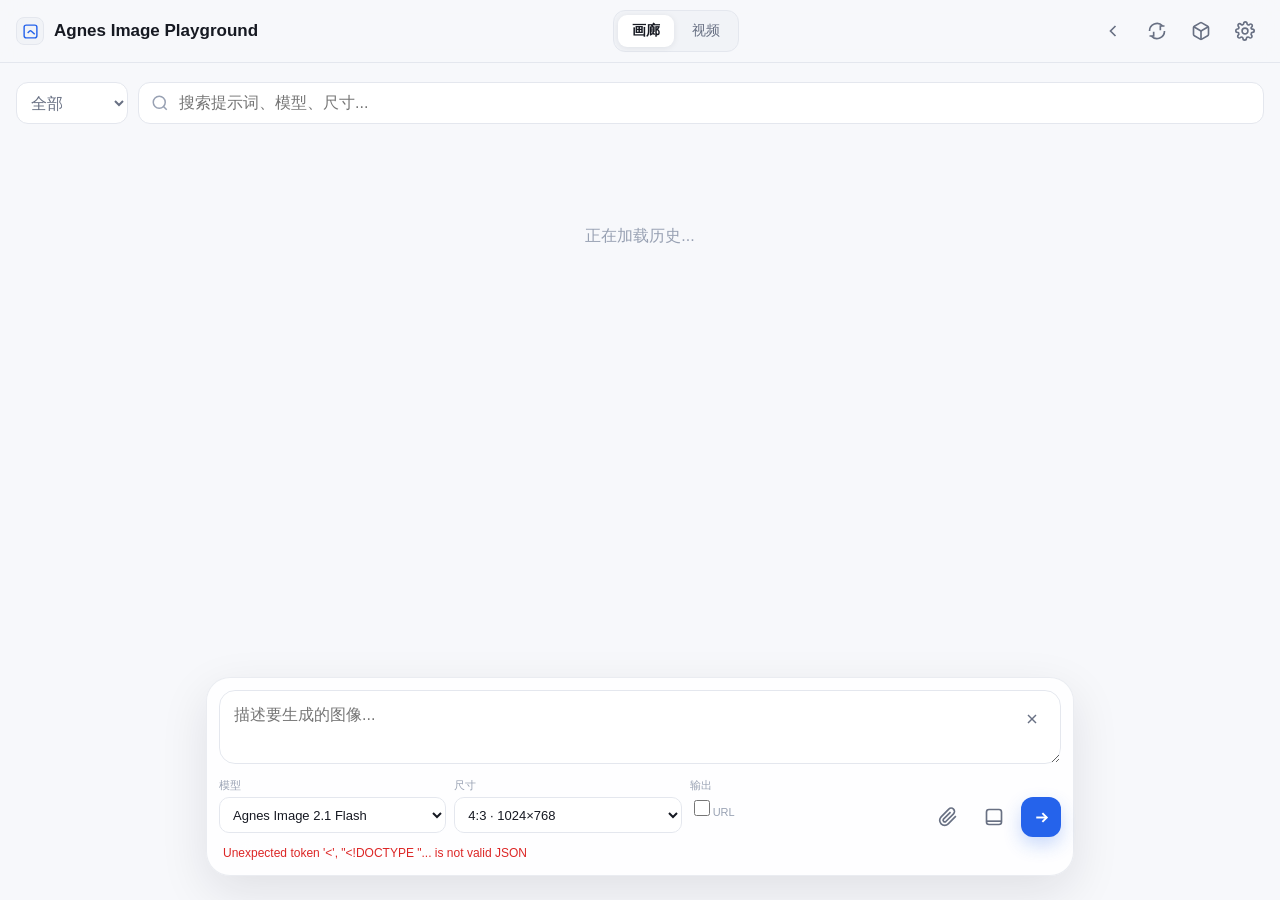
==== commit aa680407: "Add Agnes image output format toggle" ====
--- a/agnes.html
+++ b/agnes.html
@@ -438,6 +438,22 @@
     .field.model { grid-column: span 2; }
     .field.size { grid-column: span 2; }
     .field.video-url { grid-column: span 2; }
+    .field.check { align-self: end; }
+    .check-label {
+      height: 36px;
+      display: flex;
+      align-items: center;
+      gap: 8px;
+      color: var(--text);
+      font-size: 13px;
+      white-space: nowrap;
+    }
+    .field.check input[type="checkbox"] {
+      width: 16px;
+      height: 16px;
+      padding: 0;
+      accent-color: var(--primary);
+    }
     .field .custom-size { margin-top: 6px; }
     .composer-actions {
       display: flex;
@@ -744,6 +760,9 @@
             </select>
             <input id="customSize" class="custom-size" placeholder="宽x高，例如 1024x768" hidden />
           </div>
+          <div class="field check image-param"><label>输出</label>
+            <label class="check-label"><input id="outputUrl" type="checkbox" />URL</label>
+          </div>
           <div class="field video-param" hidden><label>帧数</label>
             <select id="videoFrames">
               <option value="81">81</option>
@@ -819,7 +838,7 @@
   <script>
     const $ = (id) => document.getElementById(id);
     const els = {
-      apiKey: $("apiKey"), baseUrl: $("baseUrl"), model: $("model"), size: $("size"), customSize: $("customSize"),
+      apiKey: $("apiKey"), baseUrl: $("baseUrl"), model: $("model"), size: $("size"), customSize: $("customSize"), outputUrl: $("outputUrl"),
       videoFrames: $("videoFrames"), videoRate: $("videoRate"), videoImageUrls: $("videoImageUrls"),
       prompt: $("prompt"), generate: $("generate"),
       status: $("status"), gallery: $("gallery"), search: $("search"), formatFilter: $("formatFilter"),
@@ -942,6 +961,7 @@
         : ["apiKey","baseUrl","model","prompt"];
       const s = Object.fromEntries(fields.map(k => [k, els[k].value]));
       s.size = currentSizeValue();
+      if (activeMode === "image") s.responseFormat = els.outputUrl.checked ? "url" : "b64_json";
       if (els.size.value === CUSTOM_SIZE_VALUE) els.customSize.value = s.size;
       localStorage.setItem(settingKey, JSON.stringify(s));
       return s;
@@ -958,9 +978,11 @@
         }        for (const [k, v] of Object.entries(s)) {
           if (k === "size") { setSizeValue(v); continue; }
           if (k === "model") { setModelValue(v); continue; }
+          if (k === "responseFormat" && els.outputUrl) { els.outputUrl.checked = v === "url"; continue; }
           if (!els[k] || v == null) continue;
           els[k].value = v;
         }
+        if (activeMode === "video" && els.outputUrl) els.outputUrl.checked = false;
         if (!s.size) setSizeValue(activeMode === "video" ? "1152x768" : "1024x768");
       } catch (_) {}
     }
@@ -1554,6 +1576,7 @@
       els.imageModeBtn.classList.toggle("active", mode === "image");
       els.videoModeBtn.classList.toggle("active", mode === "video");
       for (const node of document.querySelectorAll(".video-param")) node.hidden = mode !== "video";
+      for (const node of document.querySelectorAll(".image-param")) node.hidden = mode !== "image";
       els.inputImages.hidden = false;
       els.attachImage.hidden = false;
       els.formatFilter.innerHTML = mode === "video"
@@ -1762,12 +1785,13 @@
             prompt: s.prompt.trim(),
             size: s.size || "1024x768",
             images: inputImageDataUrls,
+            response_format: s.responseFormat || "b64_json",
           }),
         });
         const json = await parseJson(res);
         const img = json.data || {};
         const outputFormat = img.format || formatFromMime(img.mimeType) || "png";
-        const entry = { ...img, prompt: s.prompt.trim(), model: s.model, size: s.size, quality: "auto", format: outputFormat, streamed: false, reference_count: inputImageDataUrls.length };
+        const entry = { ...img, prompt: s.prompt.trim(), model: s.model, size: s.size, quality: "auto", format: outputFormat, streamed: false, reference_count: inputImageDataUrls.length, response_format: s.responseFormat || img.response_format || "b64_json" };
         const saved = await saveImage(entry);
         images = images.filter(item => item.id !== pendingId);
         await loadGallery();
@@ -1859,6 +1883,7 @@
     els.size.addEventListener("change", () => { updateCustomSizeVisibility(); saveSettings(); });
     els.customSize.addEventListener("input", saveSettings);
     els.customSize.addEventListener("change", saveSettings);
+    els.outputUrl.addEventListener("change", saveSettings);
     for (const id of ["videoFrames","videoRate","videoImageUrls"]) {
       els[id].addEventListener("change", saveSettings);
       if (id === "videoImageUrls") els[id].addEventListener("input", saveSettings);
